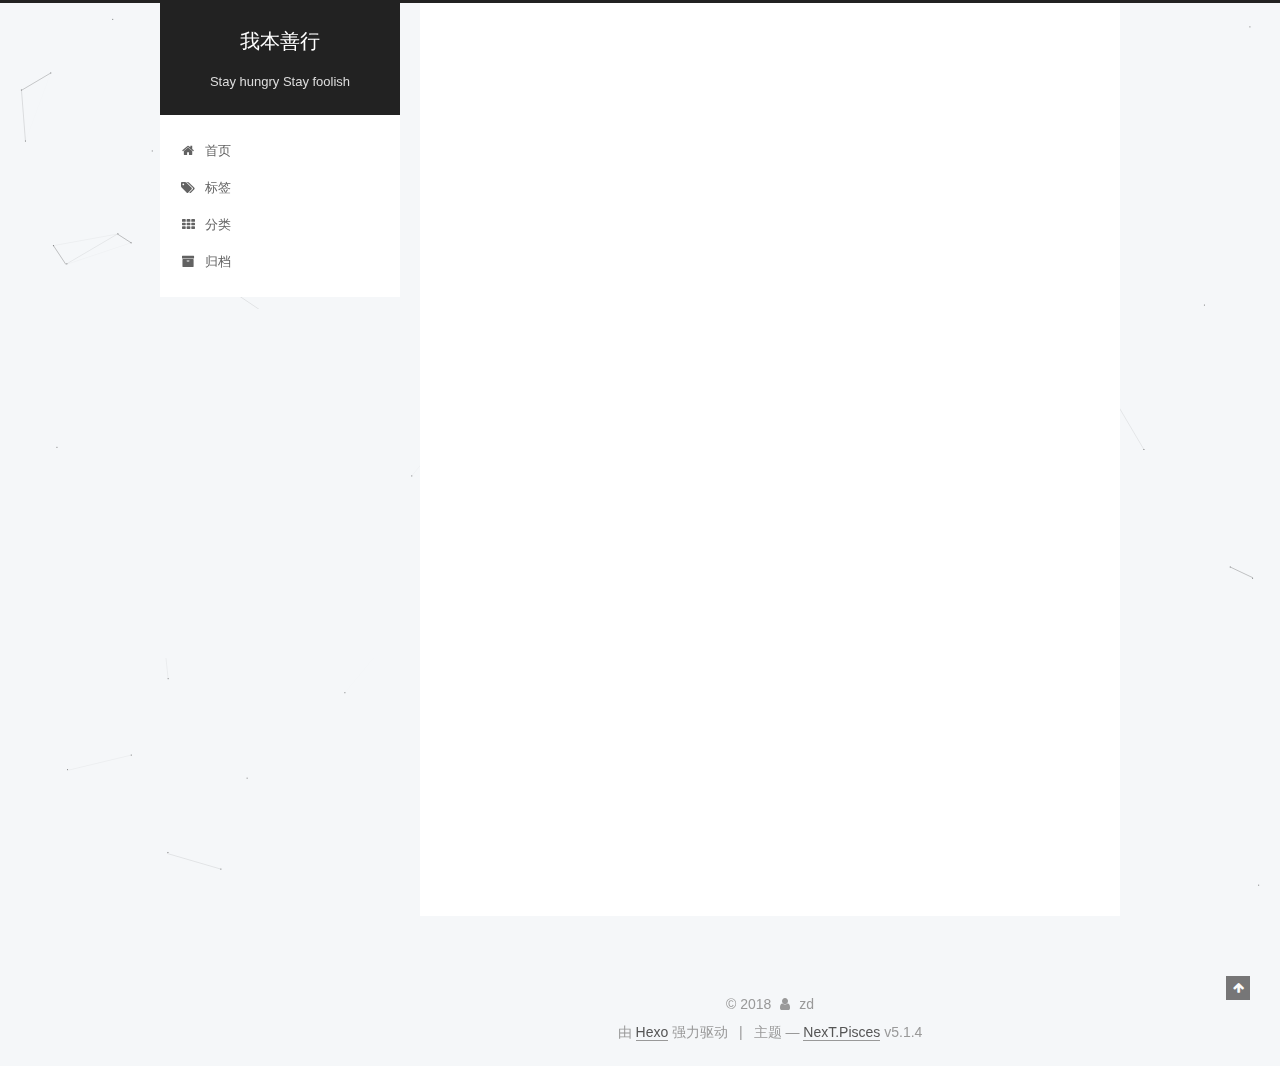
==== index.html @ 64f84609 "Site updated: 2018-04-04 21:39:02" ====
<!DOCTYPE html>



  


<html class="theme-next pisces use-motion" lang="zh-Hans">
<head>
  <meta charset="UTF-8"/>
<meta http-equiv="X-UA-Compatible" content="IE=edge" />
<meta name="viewport" content="width=device-width, initial-scale=1, maximum-scale=1"/>
<meta name="theme-color" content="#222">









<meta http-equiv="Cache-Control" content="no-transform" />
<meta http-equiv="Cache-Control" content="no-siteapp" />
















  
  
  <link href="/lib/fancybox/source/jquery.fancybox.css?v=2.1.5" rel="stylesheet" type="text/css" />







<link href="/lib/font-awesome/css/font-awesome.min.css?v=4.6.2" rel="stylesheet" type="text/css" />

<link href="/css/main.css?v=5.1.4" rel="stylesheet" type="text/css" />


  <link rel="apple-touch-icon" sizes="180x180" href="/images/apple-touch-icon-next.png?v=5.1.4">


  <link rel="icon" type="image/png" sizes="32x32" href="/images/favicon-32x32-next.png?v=5.1.4">


  <link rel="icon" type="image/png" sizes="16x16" href="/images/favicon-16x16-next.png?v=5.1.4">


  <link rel="mask-icon" href="/images/logo.svg?v=5.1.4" color="#222">





  <meta name="keywords" content="Hexo, NexT" />










<meta property="og:type" content="website">
<meta property="og:title" content="我本善行">
<meta property="og:url" content="http://yoursite.com/index.html">
<meta property="og:site_name" content="我本善行">
<meta property="og:locale" content="zh-Hans">
<meta name="twitter:card" content="summary">
<meta name="twitter:title" content="我本善行">



<script type="text/javascript" id="hexo.configurations">
  var NexT = window.NexT || {};
  var CONFIG = {
    root: '/',
    scheme: 'Pisces',
    version: '5.1.4',
    sidebar: {"position":"left","display":"post","offset":12,"b2t":false,"scrollpercent":false,"onmobile":false},
    fancybox: true,
    tabs: true,
    motion: {"enable":true,"async":false,"transition":{"post_block":"fadeIn","post_header":"slideDownIn","post_body":"slideDownIn","coll_header":"slideLeftIn","sidebar":"slideUpIn"}},
    duoshuo: {
      userId: '0',
      author: '博主'
    },
    algolia: {
      applicationID: '',
      apiKey: '',
      indexName: '',
      hits: {"per_page":10},
      labels: {"input_placeholder":"Search for Posts","hits_empty":"We didn't find any results for the search: ${query}","hits_stats":"${hits} results found in ${time} ms"}
    }
  };
</script>



  <link rel="canonical" href="http://yoursite.com/"/>





  <title>我本善行</title>
  








</head>

<body itemscope itemtype="http://schema.org/WebPage" lang="zh-Hans">

  
  
    
  

  <div class="container sidebar-position-left 
  page-home">
    <div class="headband"></div>

    <header id="header" class="header" itemscope itemtype="http://schema.org/WPHeader">
      <div class="header-inner"><div class="site-brand-wrapper">
  <div class="site-meta ">
    

    <div class="custom-logo-site-title">
      <a href="/"  class="brand" rel="start">
        <span class="logo-line-before"><i></i></span>
        <span class="site-title">我本善行</span>
        <span class="logo-line-after"><i></i></span>
      </a>
    </div>
      
        <p class="site-subtitle">Stay hungry Stay foolish</p>
      
  </div>

  <div class="site-nav-toggle">
    <button>
      <span class="btn-bar"></span>
      <span class="btn-bar"></span>
      <span class="btn-bar"></span>
    </button>
  </div>
</div>

<nav class="site-nav">
  

  
    <ul id="menu" class="menu">
      
        
        <li class="menu-item menu-item-home">
          <a href="/" rel="section">
            
              <i class="menu-item-icon fa fa-fw fa-home"></i> <br />
            
            首页
          </a>
        </li>
      
        
        <li class="menu-item menu-item-tags">
          <a href="/tags/" rel="section">
            
              <i class="menu-item-icon fa fa-fw fa-tags"></i> <br />
            
            标签
          </a>
        </li>
      
        
        <li class="menu-item menu-item-categories">
          <a href="/categories/" rel="section">
            
              <i class="menu-item-icon fa fa-fw fa-th"></i> <br />
            
            分类
          </a>
        </li>
      
        
        <li class="menu-item menu-item-archives">
          <a href="/archives/" rel="section">
            
              <i class="menu-item-icon fa fa-fw fa-archive"></i> <br />
            
            归档
          </a>
        </li>
      

      
    </ul>
  

  
</nav>



 </div>
    </header>

    <main id="main" class="main">
      <div class="main-inner">
        <div class="content-wrap">
          <div id="content" class="content">
            
  <section id="posts" class="posts-expand">
    
      

  

  
  
  

  <article class="post post-type-normal" itemscope itemtype="http://schema.org/Article">
  
  
  
  <div class="post-block">
    <link itemprop="mainEntityOfPage" href="http://yoursite.com/2018/04/03/hello-world/">

    <span hidden itemprop="author" itemscope itemtype="http://schema.org/Person">
      <meta itemprop="name" content="zd">
      <meta itemprop="description" content="">
      <meta itemprop="image" content="/images/avatar.png">
    </span>

    <span hidden itemprop="publisher" itemscope itemtype="http://schema.org/Organization">
      <meta itemprop="name" content="我本善行">
    </span>

    
      <header class="post-header">

        
        
          <h1 class="post-title" itemprop="name headline">
                
                <a class="post-title-link" href="/2018/04/03/hello-world/" itemprop="url">Markdown常用语法</a></h1>
        

        <div class="post-meta">
          <span class="post-time">
            
              <span class="post-meta-item-icon">
                <i class="fa fa-calendar-o"></i>
              </span>
              
                <span class="post-meta-item-text">发表于</span>
              
              <time title="创建于" itemprop="dateCreated datePublished" datetime="2018-04-03T11:22:10+08:00">
                2018-04-03
              </time>
            

            

            
          </span>

          

          
            
          

          
          
             <span id="/2018/04/03/hello-world/" class="leancloud_visitors" data-flag-title="Markdown常用语法">
               <span class="post-meta-divider">|</span>
               <span class="post-meta-item-icon">
                 <i class="fa fa-eye"></i>
               </span>
               
                 <span class="post-meta-item-text">阅读次数&#58;</span>
               
                 <span class="leancloud-visitors-count"></span>
             </span>
          

          

          

          

        </div>
      </header>
    

    
    
    
    <div class="post-body" itemprop="articleBody">

      
      

      
        
          
            <blockquote>
<p>Markdown是一种可以使用普通文本编辑器编写的标记语言，通过简单的标记语法，它可以使普通文本内容具有一定的格式。</p>
</blockquote>
<h1 id="标题"><a href="#标题" class="headerlink" title="标题"></a>标题</h1><ul>
<li>标题加1个#号是一级标题，加2个#是二级标题依此类推。</li>
<li>在标题底下加任意个=代表一级标题,-代表二级标题<h1 id="列表"><a href="#列表" class="headerlink" title="列表"></a>列表</h1></li>
</ul>
<ul>
<li>无序列表使用-、+和*作为列表标记：</li>
<li>有序列表用数字加英文点.来表示<h1 id="引用"><a href="#引用" class="headerlink" title="引用"></a>引用</h1>用&gt;来表示引用<figure class="highlight plain"><table><tr><td class="gutter"><pre><span class="line">1</span><br><span class="line">2</span><br><span class="line">3</span><br><span class="line">4</span><br><span class="line">5</span><br><span class="line">6</span><br><span class="line">7</span><br><span class="line">8</span><br><span class="line">9</span><br><span class="line">10</span><br><span class="line">11</span><br><span class="line">12</span><br><span class="line">13</span><br></pre></td><td class="code"><pre><span class="line"> void InsertSort(int array[],int n)</span><br><span class="line">&#123;</span><br><span class="line"> for (int i=1;i&lt;n;++i)</span><br><span class="line">    &#123;</span><br><span class="line">		for (int j=i;j&gt;0;--j)//以0到i为遍历区间</span><br><span class="line">		&#123;</span><br><span class="line">			if (array[j]&lt;array[j-1])</span><br><span class="line">				swap(array,j,j-1);</span><br><span class="line">			else</span><br><span class="line">				break;//为&gt;时即可知是有序数组即break</span><br><span class="line">		&#125;</span><br><span class="line">	&#125;</span><br><span class="line">&#125;</span><br></pre></td></tr></table></figure>
</li>
</ul>

          
        
      
    </div>
    
    
    

    

    

    

    <footer class="post-footer">
      

      

      

      
      
        <div class="post-eof"></div>
      
    </footer>
  </div>
  
  
  
  </article>


    
  </section>

  


          </div>
          


          

        </div>
        
          
  
  <div class="sidebar-toggle">
    <div class="sidebar-toggle-line-wrap">
      <span class="sidebar-toggle-line sidebar-toggle-line-first"></span>
      <span class="sidebar-toggle-line sidebar-toggle-line-middle"></span>
      <span class="sidebar-toggle-line sidebar-toggle-line-last"></span>
    </div>
  </div>

  <aside id="sidebar" class="sidebar">
    
    <div class="sidebar-inner">

      

      

      <section class="site-overview-wrap sidebar-panel sidebar-panel-active">
        <div class="site-overview">
          <div class="site-author motion-element" itemprop="author" itemscope itemtype="http://schema.org/Person">
            
              <img class="site-author-image" itemprop="image"
                src="/images/avatar.png"
                alt="zd" />
            
              <p class="site-author-name" itemprop="name">zd</p>
              <p class="site-description motion-element" itemprop="description"></p>
          </div>

          <nav class="site-state motion-element">

            
              <div class="site-state-item site-state-posts">
              
                <a href="/archives/">
              
                  <span class="site-state-item-count">1</span>
                  <span class="site-state-item-name">日志</span>
                </a>
              </div>
            

            

            

          </nav>

          

          

          
          

          
          
            <div class="links-of-blogroll motion-element links-of-blogroll-inline">
              <div class="links-of-blogroll-title">
                <i class="fa  fa-fw fa-link"></i>
                友情链接
              </div>
              <ul class="links-of-blogroll-list">
                
                  <li class="links-of-blogroll-item">
                    <a href="https://www.cnblogs.com/zhaodun/" title="博客园" target="_blank">博客园</a>
                  </li>
                
                  <li class="links-of-blogroll-item">
                    <a href="https://weibo.com/3233834174/" title="新浪微博" target="_blank">新浪微博</a>
                  </li>
                
              </ul>
            </div>
          

          

        </div>
      </section>

      

      

    </div>
  </aside>


        
      </div>
    </main>

    <footer id="footer" class="footer">
      <div class="footer-inner">
        <div class="copyright">&copy; <span itemprop="copyrightYear">2018</span>
  <span class="with-love">
    <i class="fa fa-user"></i>
  </span>
  <span class="author" itemprop="copyrightHolder">zd</span>

  
</div>


  <div class="powered-by">由 <a class="theme-link" target="_blank" href="https://hexo.io">Hexo</a> 强力驱动</div>



  <span class="post-meta-divider">|</span>



  <div class="theme-info">主题 &mdash; <a class="theme-link" target="_blank" href="https://github.com/iissnan/hexo-theme-next">NexT.Pisces</a> v5.1.4</div>




        







        
      </div>
    </footer>

    
      <div class="back-to-top">
        <i class="fa fa-arrow-up"></i>
        
      </div>
    

    

  </div>

  

<script type="text/javascript">
  if (Object.prototype.toString.call(window.Promise) !== '[object Function]') {
    window.Promise = null;
  }
</script>









  


  











  
  
    <script type="text/javascript" src="/lib/jquery/index.js?v=2.1.3"></script>
  

  
  
    <script type="text/javascript" src="/lib/fastclick/lib/fastclick.min.js?v=1.0.6"></script>
  

  
  
    <script type="text/javascript" src="/lib/jquery_lazyload/jquery.lazyload.js?v=1.9.7"></script>
  

  
  
    <script type="text/javascript" src="/lib/velocity/velocity.min.js?v=1.2.1"></script>
  

  
  
    <script type="text/javascript" src="/lib/velocity/velocity.ui.min.js?v=1.2.1"></script>
  

  
  
    <script type="text/javascript" src="/lib/fancybox/source/jquery.fancybox.pack.js?v=2.1.5"></script>
  

  
  
    <script type="text/javascript" src="/lib/canvas-nest/canvas-nest.min.js"></script>
  


  


  <script type="text/javascript" src="/js/src/utils.js?v=5.1.4"></script>

  <script type="text/javascript" src="/js/src/motion.js?v=5.1.4"></script>



  
  


  <script type="text/javascript" src="/js/src/affix.js?v=5.1.4"></script>

  <script type="text/javascript" src="/js/src/schemes/pisces.js?v=5.1.4"></script>



  

  


  <script type="text/javascript" src="/js/src/bootstrap.js?v=5.1.4"></script>



  


  




	





  





  












  





  

  
  <script src="https://cdn1.lncld.net/static/js/av-core-mini-0.6.4.js"></script>
  <script>AV.initialize("Md7ccayBB2BKgg6Ti5dvrqCc-gzGzoHsz", "SMnUOCGt66ljVuD3Gfo0tR7t");</script>
  <script>
    function showTime(Counter) {
      var query = new AV.Query(Counter);
      var entries = [];
      var $visitors = $(".leancloud_visitors");

      $visitors.each(function () {
        entries.push( $(this).attr("id").trim() );
      });

      query.containedIn('url', entries);
      query.find()
        .done(function (results) {
          var COUNT_CONTAINER_REF = '.leancloud-visitors-count';

          if (results.length === 0) {
            $visitors.find(COUNT_CONTAINER_REF).text(0);
            return;
          }

          for (var i = 0; i < results.length; i++) {
            var item = results[i];
            var url = item.get('url');
            var time = item.get('time');
            var element = document.getElementById(url);

            $(element).find(COUNT_CONTAINER_REF).text(time);
          }
          for(var i = 0; i < entries.length; i++) {
            var url = entries[i];
            var element = document.getElementById(url);
            var countSpan = $(element).find(COUNT_CONTAINER_REF);
            if( countSpan.text() == '') {
              countSpan.text(0);
            }
          }
        })
        .fail(function (object, error) {
          console.log("Error: " + error.code + " " + error.message);
        });
    }

    function addCount(Counter) {
      var $visitors = $(".leancloud_visitors");
      var url = $visitors.attr('id').trim();
      var title = $visitors.attr('data-flag-title').trim();
      var query = new AV.Query(Counter);

      query.equalTo("url", url);
      query.find({
        success: function(results) {
          if (results.length > 0) {
            var counter = results[0];
            counter.fetchWhenSave(true);
            counter.increment("time");
            counter.save(null, {
              success: function(counter) {
                var $element = $(document.getElementById(url));
                $element.find('.leancloud-visitors-count').text(counter.get('time'));
              },
              error: function(counter, error) {
                console.log('Failed to save Visitor num, with error message: ' + error.message);
              }
            });
          } else {
            var newcounter = new Counter();
            /* Set ACL */
            var acl = new AV.ACL();
            acl.setPublicReadAccess(true);
            acl.setPublicWriteAccess(true);
            newcounter.setACL(acl);
            /* End Set ACL */
            newcounter.set("title", title);
            newcounter.set("url", url);
            newcounter.set("time", 1);
            newcounter.save(null, {
              success: function(newcounter) {
                var $element = $(document.getElementById(url));
                $element.find('.leancloud-visitors-count').text(newcounter.get('time'));
              },
              error: function(newcounter, error) {
                console.log('Failed to create');
              }
            });
          }
        },
        error: function(error) {
          console.log('Error:' + error.code + " " + error.message);
        }
      });
    }

    $(function() {
      var Counter = AV.Object.extend("Counter");
      if ($('.leancloud_visitors').length == 1) {
        addCount(Counter);
      } else if ($('.post-title-link').length > 1) {
        showTime(Counter);
      }
    });
  </script>



  

  

  
  

  

  

  

</body>
</html>
---- css/main.css ----
/* normalize.css v3.0.2 | MIT License | git.io/normalize */
html {
  font-family: sans-serif; /* 1 */
  -ms-text-size-adjust: 100%; /* 2 */
  -webkit-text-size-adjust: 100%; /* 2 */
}
body {
  margin: 0;
}
article,
aside,
details,
figcaption,
figure,
footer,
header,
hgroup,
main,
menu,
nav,
section,
summary {
  display: block;
}
audio,
canvas,
progress,
video {
  display: inline-block; /* 1 */
  vertical-align: baseline; /* 2 */
}
audio:not([controls]) {
  display: none;
  height: 0;
}
[hidden],
template {
  display: none;
}
a {
  background-color: transparent;
}
a:active,
a:hover {
  outline: 0;
}
abbr[title] {
  border-bottom: 1px dotted;
}
b,
strong {
  font-weight: bold;
}
dfn {
  font-style: italic;
}
h1 {
  font-size: 2em;
  margin: 0.67em 0;
}
mark {
  background: #ff0;
  color: #000;
}
small {
  font-size: 80%;
}
sub,
sup {
  font-size: 75%;
  line-height: 0;
  position: relative;
  vertical-align: baseline;
}
sup {
  top: -0.5em;
}
sub {
  bottom: -0.25em;
}
img {
  border: 0;
}
svg:not(:root) {
  overflow: hidden;
}
figure {
  margin: 1em 40px;
}
hr {
  -moz-box-sizing: content-box;
  box-sizing: content-box;
  height: 0;
}
pre {
  overflow: auto;
}
code,
kbd,
pre,
samp {
  font-family: monospace, monospace;
  font-size: 1em;
}
button,
input,
optgroup,
select,
textarea {
  color: inherit; /* 1 */
  font: inherit; /* 2 */
  margin: 0; /* 3 */
}
button {
  overflow: visible;
}
button,
select {
  text-transform: none;
}
button,
html input[type="button"],
input[type="reset"],
input[type="submit"] {
  -webkit-appearance: button; /* 2 */
  cursor: pointer; /* 3 */
}
button[disabled],
html input[disabled] {
  cursor: default;
}
button::-moz-focus-inner,
input::-moz-focus-inner {
  border: 0;
  padding: 0;
}
input {
  line-height: normal;
}
input[type="checkbox"],
input[type="radio"] {
  box-sizing: border-box; /* 1 */
  padding: 0; /* 2 */
}
input[type="number"]::-webkit-inner-spin-button,
input[type="number"]::-webkit-outer-spin-button {
  height: auto;
}
input[type="search"] {
  -webkit-appearance: textfield; /* 1 */
  -moz-box-sizing: content-box;
  -webkit-box-sizing: content-box; /* 2 */
  box-sizing: content-box;
}
input[type="search"]::-webkit-search-cancel-button,
input[type="search"]::-webkit-search-decoration {
  -webkit-appearance: none;
}
fieldset {
  border: 1px solid #c0c0c0;
  margin: 0 2px;
  padding: 0.35em 0.625em 0.75em;
}
legend {
  border: 0; /* 1 */
  padding: 0; /* 2 */
}
textarea {
  overflow: auto;
}
optgroup {
  font-weight: bold;
}
table {
  border-collapse: collapse;
  border-spacing: 0;
}
td,
th {
  padding: 0;
}
::selection {
  background: #262a30;
  color: #fff;
}
body {
  position: relative;
  font-family: 'Lato', "PingFang SC", "Microsoft YaHei", sans-serif;
  font-size: 14px;
  line-height: 2;
  color: #555;
  background: #f5f7f9;
}
@media (max-width: 767px) {
  body {
    padding-right: 0 !important;
  }
}
@media (min-width: 768px) and (max-width: 991px) {
  body {
    padding-right: 0 !important;
  }
}
@media (min-width: 1600px) {
  body {
    font-size: 16px;
  }
}
h1,
h2,
h3,
h4,
h5,
h6 {
  margin: 0;
  padding: 0;
  font-weight: bold;
  line-height: 1.5;
  font-family: 'Lato', "PingFang SC", "Microsoft YaHei", sans-serif;
}
h2,
h3,
h4,
h5,
h6 {
  margin: 20px 0 15px;
}
h1 {
  font-size: 22px;
}
@media (max-width: 767px) {
  h1 {
    font-size: 18px;
  }
}
h2 {
  font-size: 20px;
}
@media (max-width: 767px) {
  h2 {
    font-size: 16px;
  }
}
h3 {
  font-size: 18px;
}
@media (max-width: 767px) {
  h3 {
    font-size: 14px;
  }
}
h4 {
  font-size: 16px;
}
@media (max-width: 767px) {
  h4 {
    font-size: 12px;
  }
}
h5 {
  font-size: 14px;
}
@media (max-width: 767px) {
  h5 {
    font-size: 10px;
  }
}
h6 {
  font-size: 12px;
}
@media (max-width: 767px) {
  h6 {
    font-size: 8px;
  }
}
p {
  margin: 0 0 20px 0;
}
a {
  color: #555;
  text-decoration: none;
  outline: none;
  border-bottom: 1px solid #999;
  word-wrap: break-word;
}
a:hover {
  color: #222;
  border-bottom-color: #222;
}
blockquote {
  margin: 0;
  padding: 0;
}
img {
  display: block;
  margin: auto;
  max-width: 100%;
  height: auto;
}
hr {
  margin: 40px 0;
  height: 3px;
  border: none;
  background-color: #ddd;
  background-image: repeating-linear-gradient(-45deg, #fff, #fff 4px, transparent 4px, transparent 8px);
}
blockquote {
  padding: 0 15px;
  color: #666;
  border-left: 4px solid #ddd;
}
blockquote cite::before {
  content: "-";
  padding: 0 5px;
}
dt {
  font-weight: 700;
}
dd {
  margin: 0;
  padding: 0;
}
kbd {
  border: 1px solid #ccc;
  border-radius: 0.2em;
  box-shadow: 0.1em 0.1em 0.2em rgba(0,0,0,0.1);
  background-color: #f9f9f9;
  font-family: inherit;
  background-image: -webkit-linear-gradient(top, #eee, #fff, #eee);
  padding: 0.1em 0.3em;
  white-space: nowrap;
}
.text-left {
  text-align: left;
}
.text-center {
  text-align: center;
}
.text-right {
  text-align: right;
}
.text-justify {
  text-align: justify;
}
.text-nowrap {
  white-space: nowrap;
}
.text-lowercase {
  text-transform: lowercase;
}
.text-uppercase {
  text-transform: uppercase;
}
.text-capitalize {
  text-transform: capitalize;
}
.center-block {
  display: block;
  margin-left: auto;
  margin-right: auto;
}
.clearfix:before,
.clearfix:after {
  content: " ";
  display: table;
}
.clearfix:after {
  clear: both;
}
.pullquote {
  width: 45%;
}
.pullquote.left {
  float: left;
  margin-left: 5px;
  margin-right: 10px;
}
.pullquote.right {
  float: right;
  margin-left: 10px;
  margin-right: 5px;
}
.affix.affix.affix {
  position: fixed;
}
.translation {
  margin-top: -20px;
  font-size: 14px;
  color: #999;
}
.scrollbar-measure {
  width: 100px;
  height: 100px;
  overflow: scroll;
  position: absolute;
  top: -9999px;
}
.use-motion .motion-element {
  opacity: 0;
}
table {
  margin: 20px 0;
  width: 100%;
  border-collapse: collapse;
  border-spacing: 0;
  border: 1px solid #ddd;
  font-size: 14px;
  table-layout: fixed;
  word-wrap: break-all;
}
table>tbody>tr:nth-of-type(odd) {
  background-color: #f9f9f9;
}
table>tbody>tr:hover {
  background-color: #f5f5f5;
}
caption,
th,
td {
  padding: 8px;
  text-align: left;
  vertical-align: middle;
  font-weight: normal;
}
th,
td {
  border-bottom: 3px solid #ddd;
  border-right: 1px solid #eee;
}
th {
  padding-bottom: 10px;
  font-weight: 700;
}
td {
  border-bottom-width: 1px;
}
html,
body {
  height: 100%;
}
.container {
  position: relative;
  min-height: 100%;
}
.header-inner {
  margin: 0 auto;
  padding: 100px 0 70px;
  width: 700px;
}
@media (min-width: 1600px) {
  .container .header-inner {
    width: 900px;
  }
}
.main {
  padding-bottom: 150px;
}
.main-inner {
  margin: 0 auto;
  width: 700px;
}
@media (min-width: 1600px) {
  .container .main-inner {
    width: 900px;
  }
}
.footer {
  position: absolute;
  left: 0;
  bottom: 0;
  width: 100%;
  min-height: 50px;
}
.footer-inner {
  box-sizing: border-box;
  margin: 20px auto;
  width: 700px;
}
@media (min-width: 1600px) {
  .container .footer-inner {
    width: 900px;
  }
}
pre,
.highlight {
  overflow: auto;
  margin: 20px 0;
  padding: 0;
  font-size: 13px;
  color: #4d4d4c;
  background: #f7f7f7;
  line-height: 1.6;
}
pre,
code {
  font-family: consolas, Menlo, "PingFang SC", "Microsoft YaHei", monospace;
}
code {
  padding: 2px 4px;
  word-wrap: break-word;
  color: #555;
  background: #eee;
  border-radius: 3px;
  font-size: 13px;
}
pre {
  padding: 10px;
}
pre code {
  padding: 0;
  color: #4d4d4c;
  background: none;
  text-shadow: none;
}
.highlight {
  border-radius: 1px;
}
.highlight pre {
  border: none;
  margin: 0;
  padding: 10px 0;
}
.highlight table {
  margin: 0;
  width: auto;
  border: none;
}
.highlight td {
  border: none;
  padding: 0;
}
.highlight figcaption {
  font-size: 1em;
  color: #4d4d4c;
  line-height: 1em;
  margin-bottom: 1em;
}
.highlight figcaption:before,
.highlight figcaption:after {
  content: " ";
  display: table;
}
.highlight figcaption:after {
  clear: both;
}
.highlight figcaption a {
  float: right;
  color: #4d4d4c;
}
.highlight figcaption a:hover {
  border-bottom-color: #4d4d4c;
}
.highlight .gutter pre {
  padding-left: 10px;
  padding-right: 10px;
  color: #869194;
  text-align: right;
  background-color: #eff2f3;
}
.highlight .code pre {
  width: 100%;
  padding-left: 10px;
  padding-right: 10px;
  background-color: #f7f7f7;
}
.highlight .line {
  height: 20px;
}
.gutter {
  -webkit-user-select: none;
  -moz-user-select: none;
  -ms-user-select: none;
  user-select: none;
}
.gist table {
  width: auto;
}
.gist table td {
  border: none;
}
pre .deletion {
  background: #fdd;
}
pre .addition {
  background: #dfd;
}
pre .meta {
  color: #8959a8;
}
pre .comment {
  color: #8e908c;
}
pre .variable,
pre .attribute,
pre .tag,
pre .regexp,
pre .ruby .constant,
pre .xml .tag .title,
pre .xml .pi,
pre .xml .doctype,
pre .html .doctype,
pre .css .id,
pre .css .class,
pre .css .pseudo {
  color: #c82829;
}
pre .number,
pre .preprocessor,
pre .built_in,
pre .literal,
pre .params,
pre .constant,
pre .command {
  color: #f5871f;
}
pre .ruby .class .title,
pre .css .rules .attribute,
pre .string,
pre .value,
pre .inheritance,
pre .header,
pre .ruby .symbol,
pre .xml .cdata,
pre .special,
pre .number,
pre .formula {
  color: #718c00;
}
pre .title,
pre .css .hexcolor {
  color: #3e999f;
}
pre .function,
pre .python .decorator,
pre .python .title,
pre .ruby .function .title,
pre .ruby .title .keyword,
pre .perl .sub,
pre .javascript .title,
pre .coffeescript .title {
  color: #4271ae;
}
pre .keyword,
pre .javascript .function {
  color: #8959a8;
}
.full-image.full-image.full-image.full-image {
  border: none;
  max-width: 100%;
  width: auto;
  margin: 20px auto 25px;
}
@media (min-width: 992px) {
  .full-image.full-image.full-image.full-image {
    max-width: none;
    width: 118%;
    margin: 0 -9%;
  }
}
.blockquote-center,
.page-home .post-type-quote blockquote,
.page-post-detail .post-type-quote blockquote {
  position: relative;
  margin: 40px 0;
  padding: 0;
  border-left: none;
  text-align: center;
}
.blockquote-center::before,
.page-home .post-type-quote blockquote::before,
.page-post-detail .post-type-quote blockquote::before,
.blockquote-center::after,
.page-home .post-type-quote blockquote::after,
.page-post-detail .post-type-quote blockquote::after {
  position: absolute;
  content: ' ';
  display: block;
  width: 100%;
  height: 24px;
  opacity: 0.2;
  background-repeat: no-repeat;
  background-position: 0 -6px;
  background-size: 22px 22px;
}
.blockquote-center::before,
.page-home .post-type-quote blockquote::before,
.page-post-detail .post-type-quote blockquote::before {
  top: -20px;
  background-image: url("../images/quote-l.svg");
  border-top: 1px solid #ccc;
}
.blockquote-center::after,
.page-home .post-type-quote blockquote::after,
.page-post-detail .post-type-quote blockquote::after {
  bottom: -20px;
  background-image: url("../images/quote-r.svg");
  border-bottom: 1px solid #ccc;
  background-position: 100% 8px;
}
.blockquote-center p,
.page-home .post-type-quote blockquote p,
.page-post-detail .post-type-quote blockquote p,
.blockquote-center div,
.page-home .post-type-quote blockquote div,
.page-post-detail .post-type-quote blockquote div {
  text-align: center;
}
.post .post-body .group-picture img {
  box-sizing: border-box;
  padding: 0 3px;
  border: none;
}
.post .group-picture-row {
  overflow: hidden;
  margin-top: 6px;
}
.post .group-picture-row:first-child {
  margin-top: 0;
}
.post .group-picture-column {
  float: left;
}
.page-post-detail .post-body .group-picture-column {
  float: none;
  margin-top: 10px;
  width: auto !important;
}
.page-post-detail .post-body .group-picture-column img {
  margin: 0 auto;
}
.page-archive .group-picture-container {
  overflow: hidden;
}
.page-archive .group-picture-row {
  float: left;
}
.page-archive .group-picture-row:first-child {
  margin-top: 6px;
}
.page-archive .group-picture-column {
  max-width: 150px;
  max-height: 150px;
}
.post-body .note {
  position: relative;
  padding: 15px;
  margin-bottom: 20px;
  border: 1px solid #eee;
  border-left-width: 5px;
  border-radius: 3px;
}
.post-body .note h2,
.post-body .note h3,
.post-body .note h4,
.post-body .note h5,
.post-body .note h6 {
  margin-top: 0;
  margin-bottom: 0;
  border-bottom: initial;
  padding-top: 0 !important;
}
.post-body .note p:first-child,
.post-body .note ul:first-child,
.post-body .note ol:first-child,
.post-body .note table:first-child,
.post-body .note pre:first-child,
.post-body .note blockquote:first-child {
  margin-top: 0;
}
.post-body .note p:last-child,
.post-body .note ul:last-child,
.post-body .note ol:last-child,
.post-body .note table:last-child,
.post-body .note pre:last-child,
.post-body .note blockquote:last-child {
  margin-bottom: 0;
}
.post-body .note.default {
  border-left-color: #777;
}
.post-body .note.default h2,
.post-body .note.default h3,
.post-body .note.default h4,
.post-body .note.default h5,
.post-body .note.default h6 {
  color: #777;
}
.post-body .note.primary {
  border-left-color: #6f42c1;
}
.post-body .note.primary h2,
.post-body .note.primary h3,
.post-body .note.primary h4,
.post-body .note.primary h5,
.post-body .note.primary h6 {
  color: #6f42c1;
}
.post-body .note.info {
  border-left-color: #428bca;
}
.post-body .note.info h2,
.post-body .note.info h3,
.post-body .note.info h4,
.post-body .note.info h5,
.post-body .note.info h6 {
  color: #428bca;
}
.post-body .note.success {
  border-left-color: #5cb85c;
}
.post-body .note.success h2,
.post-body .note.success h3,
.post-body .note.success h4,
.post-body .note.success h5,
.post-body .note.success h6 {
  color: #5cb85c;
}
.post-body .note.warning {
  border-left-color: #f0ad4e;
}
.post-body .note.warning h2,
.post-body .note.warning h3,
.post-body .note.warning h4,
.post-body .note.warning h5,
.post-body .note.warning h6 {
  color: #f0ad4e;
}
.post-body .note.danger {
  border-left-color: #d9534f;
}
.post-body .note.danger h2,
.post-body .note.danger h3,
.post-body .note.danger h4,
.post-body .note.danger h5,
.post-body .note.danger h6 {
  color: #d9534f;
}
.post-body .label {
  display: inline;
  padding: 0 2px;
  white-space: nowrap;
}
.post-body .label.default {
  background-color: #f0f0f0;
}
.post-body .label.primary {
  background-color: #efe6f7;
}
.post-body .label.info {
  background-color: #e5f2f8;
}
.post-body .label.success {
  background-color: #e7f4e9;
}
.post-body .label.warning {
  background-color: #fcf6e1;
}
.post-body .label.danger {
  background-color: #fae8eb;
}
.post-body .tabs {
  position: relative;
  display: block;
  margin-bottom: 20px;
  padding-top: 10px;
}
.post-body .tabs ul.nav-tabs {
  margin: 0;
  padding: 0;
  display: flex;
  margin-bottom: -1px;
}
@media (max-width: 413px) {
  .post-body .tabs ul.nav-tabs {
    display: block;
    margin-bottom: 5px;
  }
}
.post-body .tabs ul.nav-tabs li.tab {
  list-style-type: none !important;
  margin: 0 0.25em 0 0;
  border-top: 3px solid transparent;
  border-left: 1px solid transparent;
  border-right: 1px solid transparent;
}
@media (max-width: 413px) {
  .post-body .tabs ul.nav-tabs li.tab {
    margin: initial;
    border-top: 1px solid transparent;
    border-left: 3px solid transparent;
    border-right: 1px solid transparent;
    border-bottom: 1px solid transparent;
  }
}
.post-body .tabs ul.nav-tabs li.tab a {
  outline: 0;
  border-bottom: initial;
  display: block;
  line-height: 1.8em;
  padding: 0.25em 0.75em;
  transition-duration: 0.2s;
  transition-timing-function: ease-out;
  transition-delay: 0s;
}
.post-body .tabs ul.nav-tabs li.tab a i {
  width: 1.285714285714286em;
}
.post-body .tabs ul.nav-tabs li.tab.active {
  border-top: 3px solid #fc6423;
  border-left: 1px solid #ddd;
  border-right: 1px solid #ddd;
  background-color: #fff;
}
@media (max-width: 413px) {
  .post-body .tabs ul.nav-tabs li.tab.active {
    border-top: 1px solid #ddd;
    border-left: 3px solid #fc6423;
    border-right: 1px solid #ddd;
    border-bottom: 1px solid #ddd;
  }
}
.post-body .tabs ul.nav-tabs li.tab.active a {
  cursor: default;
  color: #555;
}
.post-body .tabs .tab-content {
  background-color: #fff;
}
.post-body .tabs .tab-content .tab-pane {
  border: 1px solid #ddd;
  padding: 20px 20px 0 20px;
}
.post-body .tabs .tab-content .tab-pane:not(.active) {
  display: none !important;
}
.post-body .tabs .tab-content .tab-pane.active {
  display: block !important;
}
.btn {
  display: inline-block;
  padding: 0 20px;
  font-size: 14px;
  color: #555;
  background: #fff;
  border: 2px solid #555;
  text-decoration: none;
  border-radius: 2px;
  transition-property: background-color;
  transition-duration: 0.2s;
  transition-timing-function: ease-in-out;
  transition-delay: 0s;
  line-height: 2;
}
.btn:hover {
  border-color: #222;
  color: #fff;
  background: #222;
}
.btn +.btn {
  margin: 0 0 8px 8px;
}
.btn .fa-fw {
  width: 1.285714285714286em;
  text-align: left;
}
.btn-bar {
  display: block;
  width: 22px;
  height: 2px;
  background: #555;
  border-radius: 1px;
}
.btn-bar+.btn-bar {
  margin-top: 4px;
}
.pagination {
  margin: 120px 0 40px;
  text-align: center;
  border-top: 1px solid #eee;
}
.page-number-basic,
.pagination .prev,
.pagination .next,
.pagination .page-number,
.pagination .space {
  display: inline-block;
  position: relative;
  top: -1px;
  margin: 0 10px;
  padding: 0 11px;
}
@media (max-width: 767px) {
  .page-number-basic,
  .pagination .prev,
  .pagination .next,
  .pagination .page-number,
  .pagination .space {
    margin: 0 5px;
  }
}
.pagination .prev,
.pagination .next,
.pagination .page-number {
  border-bottom: 0;
  border-top: 1px solid #eee;
  transition-property: border-color;
  transition-duration: 0.2s;
  transition-timing-function: ease-in-out;
  transition-delay: 0s;
}
.pagination .prev:hover,
.pagination .next:hover,
.pagination .page-number:hover {
  border-top-color: #222;
}
.pagination .space {
  padding: 0;
  margin: 0;
}
.pagination .prev {
  margin-left: 0;
}
.pagination .next {
  margin-right: 0;
}
.pagination .page-number.current {
  color: #fff;
  background: #ccc;
  border-top-color: #ccc;
}
@media (max-width: 767px) {
  .pagination {
    border-top: none;
  }
  .pagination .prev,
  .pagination .next,
  .pagination .page-number {
    margin-bottom: 10px;
    border-top: 0;
    border-bottom: 1px solid #eee;
    padding: 0 10px;
  }
  .pagination .prev:hover,
  .pagination .next:hover,
  .pagination .page-number:hover {
    border-bottom-color: #222;
  }
}
.comments {
  margin: 60px 20px 0;
}
.tag-cloud {
  text-align: center;
}
.tag-cloud a {
  display: inline-block;
  margin: 10px;
}
.back-to-top {
  box-sizing: border-box;
  position: fixed;
  bottom: -100px;
  right: 30px;
  z-index: 1050;
  padding: 0 6px;
  width: 24px;
  background: #222;
  font-size: 12px;
  opacity: 0.6;
  color: #fff;
  cursor: pointer;
  text-align: center;
  -webkit-transform: translateZ(0);
  transition-property: bottom;
  transition-duration: 0.2s;
  transition-timing-function: ease-in-out;
  transition-delay: 0s;
}
@media (min-width: 768px) and (max-width: 991px) {
  .back-to-top {
    display: none !important;
  }
}
@media (max-width: 767px) {
  .back-to-top {
    display: none !important;
  }
}
.back-to-top.back-to-top-on {
  bottom: 30px;
}
.header {
  background: transparent;
}
.header-inner {
  position: relative;
}
.headband {
  height: 3px;
  background: #222;
}
.site-meta {
  margin: 0;
  text-align: center;
}
@media (max-width: 767px) {
  .site-meta {
    text-align: center;
  }
}
.brand {
  position: relative;
  display: inline-block;
  padding: 0 40px;
  color: #fff;
  background: #222;
  border-bottom: none;
}
.brand:hover {
  color: #fff;
}
.logo {
  display: inline-block;
  margin-right: 5px;
  line-height: 36px;
  vertical-align: top;
}
.site-title {
  display: inline-block;
  vertical-align: top;
  line-height: 36px;
  font-size: 20px;
  font-weight: normal;
  font-family: 'Lato', "PingFang SC", "Microsoft YaHei", sans-serif;
}
.site-subtitle {
  margin-top: 10px;
  font-size: 13px;
  color: #ddd;
}
.use-motion .brand {
  opacity: 0;
}
.use-motion .logo,
.use-motion .site-title,
.use-motion .site-subtitle {
  opacity: 0;
  position: relative;
  top: -10px;
}
.site-nav-toggle {
  display: none;
  position: absolute;
  top: 10px;
  left: 10px;
}
@media (max-width: 767px) {
  .site-nav-toggle {
    display: block;
  }
}
.site-nav-toggle button {
  margin-top: 2px;
  padding: 9px 10px;
  background: transparent;
  border: none;
}
@media (max-width: 767px) {
  .site-nav {
    display: none;
    margin: 0 -10px;
    padding: 0 10px;
    clear: both;
    border-top: 1px solid #ddd;
  }
}
@media (min-width: 768px) and (max-width: 991px) {
  .site-nav {
    display: block !important;
  }
}
@media (min-width: 992px) {
  .site-nav {
    display: block !important;
  }
}
.menu {
  margin-top: 20px;
  padding-left: 0;
  text-align: center;
}
.menu .menu-item {
  display: inline-block;
  margin: 0 10px;
  list-style: none;
}
@media screen and (max-width: 767px) {
  .menu .menu-item {
    margin-top: 10px;
  }
}
.menu .menu-item a {
  display: block;
  font-size: 13px;
  line-height: inherit;
  border-bottom: 1px solid transparent;
  transition-property: border-color;
  transition-duration: 0.2s;
  transition-timing-function: ease-in-out;
  transition-delay: 0s;
}
.menu .menu-item a:hover,
.menu-item-active a {
  border-bottom-color: #222;
}
.menu .menu-item .fa {
  margin-right: 5px;
}
.use-motion .menu-item {
  opacity: 0;
}
.post-body {
  font-family: 'Lato', "PingFang SC", "Microsoft YaHei", sans-serif;
}
@media (max-width: 767px) {
  .post-body {
    word-break: break-word;
  }
}
.post-body .fancybox img {
  display: block !important;
  margin: 0 auto;
  cursor: pointer;
  cursor: zoom-in;
  cursor: -webkit-zoom-in;
}
.post-body .image-caption,
.post-body .figure .caption {
  margin: -20px auto 15px;
  text-align: center;
  font-size: 14px;
  color: #999;
  font-weight: bold;
  line-height: 1;
}
.post-sticky-flag {
  display: inline-block;
  font-size: 16px;
  -ms-transform: rotate(30deg);
  -webkit-transform: rotate(30deg);
  -moz-transform: rotate(30deg);
  -ms-transform: rotate(30deg);
  -o-transform: rotate(30deg);
  transform: rotate(30deg);
}
.use-motion .post-block,
.use-motion .pagination,
.use-motion .comments {
  opacity: 0;
}
.use-motion .post-header {
  opacity: 0;
}
.use-motion .post-body {
  opacity: 0;
}
.use-motion .collection-title {
  opacity: 0;
}
.posts-expand {
  padding-top: 40px;
}
@media (max-width: 767px) {
  .posts-expand {
    margin: 0 20px;
  }
  .post-body pre .gutter pre {
    padding-right: 10px;
  }
  .post-body .highlight {
    margin-left: 0px;
    margin-right: 0px;
    padding: 0;
  }
  .post-body .highlight .gutter pre {
    padding-right: 10px;
  }
}
@media (min-width: 992px) {
  .posts-expand .post-body {
    text-align: justify;
  }
}
.posts-expand .post-body h2,
.posts-expand .post-body h3,
.posts-expand .post-body h4,
.posts-expand .post-body h5,
.posts-expand .post-body h6 {
  padding-top: 10px;
}
.posts-expand .post-body h2 .header-anchor,
.posts-expand .post-body h3 .header-anchor,
.posts-expand .post-body h4 .header-anchor,
.posts-expand .post-body h5 .header-anchor,
.posts-expand .post-body h6 .header-anchor {
  float: right;
  margin-left: 10px;
  color: #ccc;
  border-bottom-style: none;
  visibility: hidden;
}
.posts-expand .post-body h2 .header-anchor:hover,
.posts-expand .post-body h3 .header-anchor:hover,
.posts-expand .post-body h4 .header-anchor:hover,
.posts-expand .post-body h5 .header-anchor:hover,
.posts-expand .post-body h6 .header-anchor:hover {
  color: inherit;
}
.posts-expand .post-body h2:hover .header-anchor,
.posts-expand .post-body h3:hover .header-anchor,
.posts-expand .post-body h4:hover .header-anchor,
.posts-expand .post-body h5:hover .header-anchor,
.posts-expand .post-body h6:hover .header-anchor {
  visibility: visible;
}
.posts-expand .post-body ul li {
  list-style: circle;
}
.posts-expand .post-body img {
  box-sizing: border-box;
  margin: auto;
  padding: 3px;
  border: 1px solid #ddd;
}
.posts-expand .post-body .fancybox img {
  margin: 0 auto 25px;
}
@media (max-width: 767px) {
  .posts-collapse {
    margin: 0 20px;
  }
  .posts-collapse .post-title,
  .posts-collapse .post-meta {
    display: block;
    width: auto;
    text-align: left;
  }
}
.posts-collapse {
  position: relative;
  z-index: 1010;
  margin-left: 55px;
}
.posts-collapse::after {
  content: " ";
  position: absolute;
  top: 20px;
  left: 0;
  margin-left: -2px;
  width: 4px;
  height: 100%;
  background: #f5f5f5;
  z-index: -1;
}
@media (max-width: 767px) {
  .posts-collapse {
    margin: 0 20px;
  }
}
.posts-collapse .collection-title {
  position: relative;
  margin: 60px 0;
}
.posts-collapse .collection-title h1,
.posts-collapse .collection-title h2 {
  margin-left: 20px;
}
.posts-collapse .collection-title small {
  color: #bbb;
  margin-left: 5px;
}
.posts-collapse .collection-title::before {
  content: " ";
  position: absolute;
  left: 0;
  top: 50%;
  margin-left: -4px;
  margin-top: -4px;
  width: 8px;
  height: 8px;
  background: #bbb;
  border-radius: 50%;
}
.posts-collapse .post {
  margin: 30px 0;
}
.posts-collapse .post-header {
  position: relative;
  transition-duration: 0.2s;
  transition-timing-function: ease-in-out;
  transition-delay: 0s;
  transition-property: border;
  border-bottom: 1px dashed #ccc;
}
.posts-collapse .post-header::before {
  content: " ";
  position: absolute;
  left: 0;
  top: 12px;
  width: 6px;
  height: 6px;
  margin-left: -4px;
  background: #bbb;
  border-radius: 50%;
  border: 1px solid #fff;
  transition-duration: 0.2s;
  transition-timing-function: ease-in-out;
  transition-delay: 0s;
  transition-property: background;
}
.posts-collapse .post-header:hover {
  border-bottom-color: #666;
}
.posts-collapse .post-header:hover::before {
  background: #222;
}
.posts-collapse .post-meta {
  position: absolute;
  font-size: 12px;
  left: 20px;
  top: 5px;
}
.posts-collapse .post-comments-count {
  display: none;
}
.posts-collapse .post-title {
  margin-left: 60px;
  font-size: 16px;
  font-weight: normal;
  line-height: inherit;
}
.posts-collapse .post-title::after {
  margin-left: 3px;
  opacity: 0.6;
}
.posts-collapse .post-title a {
  color: #666;
  border-bottom: none;
}
.page-home .post-type-quote .post-header,
.page-post-detail .post-type-quote .post-header,
.page-home .post-type-quote .post-tags,
.page-post-detail .post-type-quote .post-tags {
  display: none;
}
.posts-expand .post-title {
  text-align: center;
  word-break: break-word;
  font-weight: 400;
}
.posts-expand .post-title-link {
  display: inline-block;
  position: relative;
  color: #555;
  border-bottom: none;
  line-height: 1.2;
  vertical-align: top;
}
.posts-expand .post-title-link::before {
  content: "";
  position: absolute;
  width: 100%;
  height: 2px;
  bottom: 0;
  left: 0;
  background-color: #000;
  visibility: hidden;
  -webkit-transform: scaleX(0);
  -moz-transform: scaleX(0);
  -ms-transform: scaleX(0);
  -o-transform: scaleX(0);
  transform: scaleX(0);
  transition-duration: 0.2s;
  transition-timing-function: ease-in-out;
  transition-delay: 0s;
}
.posts-expand .post-title-link:hover::before {
  visibility: visible;
  -webkit-transform: scaleX(1);
  -moz-transform: scaleX(1);
  -ms-transform: scaleX(1);
  -o-transform: scaleX(1);
  transform: scaleX(1);
}
.posts-expand .post-title-link .fa {
  font-size: 16px;
}
.posts-expand .post-meta {
  margin: 3px 0 60px 0;
  color: #999;
  font-family: 'Lato', "PingFang SC", "Microsoft YaHei", sans-serif;
  font-size: 12px;
  text-align: center;
}
.posts-expand .post-meta .post-category-list {
  display: inline-block;
  margin: 0;
  padding: 3px;
}
.posts-expand .post-meta .post-category-list-link {
  color: #999;
}
.posts-expand .post-meta .post-description {
  font-size: 14px;
  margin-top: 2px;
}
.post-meta-divider {
  margin: 0 0.5em;
}
.post-meta-item-icon {
  margin-right: 3px;
}
@media (min-width: 768px) and (max-width: 991px) {
  .post-meta-item-icon {
    display: inline-block;
  }
}
@media (max-width: 767px) {
  .post-meta-item-icon {
    display: inline-block;
  }
}
@media (min-width: 768px) and (max-width: 991px) {
  .post-meta-item-text {
    display: none;
  }
}
@media (max-width: 767px) {
  .post-meta-item-text {
    display: none;
  }
}
@media (max-width: 767px) {
  .posts-expand .post-comments-count {
    display: none;
  }
}
.post-button {
  margin-top: 40px;
}
.posts-expand .post-tags {
  margin-top: 40px;
  text-align: center;
}
.posts-expand .post-tags a {
  display: inline-block;
  margin-right: 10px;
  font-size: 13px;
}
.post-nav {
  display: table;
  margin-top: 15px;
  width: 100%;
  border-top: 1px solid #eee;
}
.post-nav-divider {
  display: table-cell;
  width: 10%;
}
.post-nav-item {
  display: table-cell;
  padding: 10px 0 0 0;
  width: 45%;
  vertical-align: top;
}
.post-nav-item a {
  position: relative;
  display: block;
  line-height: 25px;
  font-size: 14px;
  color: #555;
  border-bottom: none;
}
.post-nav-item a:hover {
  color: #222;
  border-bottom: none;
}
.post-nav-item a:active {
  top: 2px;
}
.post-nav-item .fa {
  position: absolute;
  top: 8px;
  left: 0;
  font-size: 12px;
}
.post-nav-next a {
  padding-left: 15px;
}
.post-nav-prev {
  text-align: right;
}
.post-nav-prev a {
  padding-right: 15px;
}
.post-nav-prev .fa {
  right: 0;
  left: auto;
}
.posts-expand .post-eof {
  display: block;
  margin: 80px auto 60px;
  width: 8%;
  height: 1px;
  background: #ccc;
  text-align: center;
}
.post:last-child .post-eof.post-eof.post-eof {
  display: none;
}
.post-gallery {
  display: table;
  table-layout: fixed;
  width: 100%;
  border-collapse: separate;
}
.post-gallery-row {
  display: table-row;
}
.post-gallery .post-gallery-img {
  display: table-cell;
  text-align: center;
  vertical-align: middle;
  border: none;
}
.post-gallery .post-gallery-img img {
  max-width: 100%;
  max-height: 100%;
  border: none;
}
.fancybox-close,
.fancybox-close:hover {
  border: none;
}
.rtl.post-body p,
.rtl.post-body a,
.rtl.post-body h1,
.rtl.post-body h2,
.rtl.post-body h3,
.rtl.post-body h4,
.rtl.post-body h5,
.rtl.post-body h6,
.rtl.post-body li,
.rtl.post-body ul,
.rtl.post-body ol {
  direction: rtl;
  font-family: UKIJ Ekran;
}
.rtl.post-title {
  font-family: UKIJ Ekran;
}
.sidebar {
  position: fixed;
  right: 0;
  top: 0;
  bottom: 0;
  width: 0;
  z-index: 1040;
  box-shadow: inset 0 2px 6px #000;
  background: #222;
  -webkit-transform: translateZ(0);
}
.sidebar a {
  color: #999;
  border-bottom-color: #555;
}
.sidebar a:hover {
  color: #eee;
}
@media (min-width: 768px) and (max-width: 991px) {
  .sidebar {
    display: none !important;
  }
}
@media (max-width: 767px) {
  .sidebar {
    display: none !important;
  }
}
.sidebar-inner {
  position: relative;
  padding: 20px 10px;
  color: #999;
  text-align: center;
}
.site-overview-wrap {
  overflow: hidden;
}
.site-overview {
  overflow-y: auto;
  overflow-x: hidden;
}
.sidebar-toggle {
  position: fixed;
  right: 30px;
  bottom: 45px;
  width: 14px;
  height: 14px;
  padding: 5px;
  background: #222;
  line-height: 0;
  z-index: 1050;
  cursor: pointer;
  -webkit-transform: translateZ(0);
}
@media (min-width: 768px) and (max-width: 991px) {
  .sidebar-toggle {
    display: none !important;
  }
}
@media (max-width: 767px) {
  .sidebar-toggle {
    display: none !important;
  }
}
.sidebar-toggle-line {
  position: relative;
  display: inline-block;
  vertical-align: top;
  height: 2px;
  width: 100%;
  background: #fff;
  margin-top: 3px;
}
.sidebar-toggle-line:first-child {
  margin-top: 0;
}
.site-author-image {
  display: block;
  margin: 0 auto;
  padding: 2px;
  max-width: 120px;
  height: auto;
  border: 1px solid #eee;
}
.site-author-name {
  margin: 0;
  text-align: center;
  color: #222;
  font-weight: 600;
}
.site-description {
  margin-top: 0;
  text-align: center;
  font-size: 13px;
  color: #999;
}
.site-state {
  overflow: hidden;
  line-height: 1.4;
  white-space: nowrap;
  text-align: center;
}
.site-state-item {
  display: inline-block;
  padding: 0 15px;
  border-left: 1px solid #eee;
}
.site-state-item:first-child {
  border-left: none;
}
.site-state-item a {
  border-bottom: none;
}
.site-state-item-count {
  display: block;
  text-align: center;
  color: inherit;
  font-weight: 600;
  font-size: 16px;
}
.site-state-item-name {
  font-size: 13px;
  color: #999;
}
.feed-link {
  margin-top: 20px;
}
.feed-link a {
  display: inline-block;
  padding: 0 15px;
  color: #fc6423;
  border: 1px solid #fc6423;
  border-radius: 4px;
}
.feed-link a i {
  color: #fc6423;
  font-size: 14px;
}
.feed-link a:hover {
  color: #fff;
  background: #fc6423;
}
.feed-link a:hover i {
  color: #fff;
}
.links-of-author {
  margin-top: 20px;
}
.links-of-author a {
  display: inline-block;
  vertical-align: middle;
  margin-right: 10px;
  margin-bottom: 10px;
  border-bottom-color: #555;
  font-size: 13px;
}
.links-of-author a:before {
  display: inline-block;
  vertical-align: middle;
  margin-right: 3px;
  content: " ";
  width: 4px;
  height: 4px;
  border-radius: 50%;
  background: #8eff1d;
}
.links-of-blogroll {
  font-size: 13px;
}
.links-of-blogroll-title {
  margin-top: 20px;
  font-size: 14px;
  font-weight: 600;
}
.links-of-blogroll-list {
  margin: 0;
  padding: 0;
  list-style: none;
}
.links-of-blogroll-item {
  padding: 2px 10px;
}
.links-of-blogroll-item a {
  max-width: 280px;
  box-sizing: border-box;
  display: inline-block;
  overflow: hidden;
  white-space: nowrap;
  text-overflow: ellipsis;
}
.sidebar-nav {
  margin: 0 0 20px;
  padding-left: 0;
}
.sidebar-nav li {
  display: inline-block;
  cursor: pointer;
  border-bottom: 1px solid transparent;
  font-size: 14px;
  color: #555;
}
.sidebar-nav li:hover {
  color: #fc6423;
}
.page-post-detail .sidebar-nav-toc {
  padding: 0 5px;
}
.page-post-detail .sidebar-nav-overview {
  margin-left: 10px;
}
.sidebar-nav .sidebar-nav-active {
  color: #fc6423;
  border-bottom-color: #fc6423;
}
.sidebar-nav .sidebar-nav-active:hover {
  color: #fc6423;
}
.sidebar-panel {
  display: none;
}
.sidebar-panel-active {
  display: block;
}
.post-toc-empty {
  font-size: 14px;
  color: #666;
}
.post-toc-wrap {
  overflow: hidden;
}
.post-toc {
  overflow: auto;
}
.post-toc ol {
  margin: 0;
  padding: 0 2px 5px 10px;
  text-align: left;
  list-style: none;
  font-size: 14px;
}
.post-toc ol > ol {
  padding-left: 0;
}
.post-toc ol a {
  transition-duration: 0.2s;
  transition-timing-function: ease-in-out;
  transition-delay: 0s;
  transition-property: all;
  color: #666;
  border-bottom-color: #ccc;
}
.post-toc ol a:hover {
  color: #000;
  border-bottom-color: #000;
}
.post-toc .nav-item {
  overflow: hidden;
  text-overflow: ellipsis;
  text-align: justify;
  white-space: nowrap;
  line-height: 1.8;
}
.post-toc .nav .nav-child {
  display: none;
}
.post-toc .nav .active > .nav-child {
  display: block;
}
.post-toc .nav .active-current > .nav-child {
  display: block;
}
.post-toc .nav .active-current > .nav-child > .nav-item {
  display: block;
}
.post-toc .nav .active > a {
  color: #fc6423;
  border-bottom-color: #fc6423;
}
.post-toc .nav .active-current > a {
  color: #fc6423;
}
.post-toc .nav .active-current > a:hover {
  color: #fc6423;
}
.footer {
  font-size: 14px;
  color: #999;
}
.footer img {
  border: none;
}
.footer-inner {
  text-align: center;
}
.with-love {
  display: inline-block;
  margin: 0 5px;
}
.powered-by,
.theme-info {
  display: inline-block;
}
.cc-license {
  margin-top: 10px;
  text-align: center;
}
.cc-license .cc-opacity {
  opacity: 0.7;
  border-bottom: none;
}
.cc-license .cc-opacity:hover {
  opacity: 0.9;
}
.cc-license img {
  display: inline-block;
}
.theme-next #ds-thread #ds-reset {
  color: #555;
}
.theme-next #ds-thread #ds-reset .ds-replybox {
  margin-bottom: 30px;
}
.theme-next #ds-thread #ds-reset .ds-replybox .ds-avatar,
.theme-next #ds-reset .ds-avatar img {
  box-shadow: none;
}
.theme-next #ds-thread #ds-reset .ds-textarea-wrapper {
  border-color: #c7d4e1;
  background: none;
  border-top-right-radius: 3px;
  border-top-left-radius: 3px;
}
.theme-next #ds-thread #ds-reset .ds-textarea-wrapper textarea {
  height: 60px;
}
.theme-next #ds-reset .ds-rounded-top {
  border-radius: 0;
}
.theme-next #ds-thread #ds-reset .ds-post-toolbar {
  box-sizing: border-box;
  border: 1px solid #c7d4e1;
  background: #f6f8fa;
}
.theme-next #ds-thread #ds-reset .ds-post-options {
  height: 40px;
  border: none;
  background: none;
}
.theme-next #ds-thread #ds-reset .ds-toolbar-buttons {
  top: 11px;
}
.theme-next #ds-thread #ds-reset .ds-sync {
  top: 5px;
}
.theme-next #ds-thread #ds-reset .ds-post-button {
  top: 4px;
  right: 5px;
  width: 90px;
  height: 30px;
  border: 1px solid #c5ced7;
  border-radius: 3px;
  background-image: linear-gradient(#fbfbfc, #f5f7f9);
  color: #60676d;
}
.theme-next #ds-thread #ds-reset .ds-post-button:hover {
  background-position: 0 -30px;
  color: #60676d;
}
.theme-next #ds-thread #ds-reset .ds-comments-info {
  padding: 10px 0;
}
.theme-next #ds-thread #ds-reset .ds-sort {
  display: none;
}
.theme-next #ds-thread #ds-reset li.ds-tab a.ds-current {
  border: none;
  background: #f6f8fa;
  color: #60676d;
}
.theme-next #ds-thread #ds-reset li.ds-tab a.ds-current:hover {
  background-color: #e9f0f7;
  color: #60676d;
}
.theme-next #ds-thread #ds-reset li.ds-tab a {
  border-radius: 2px;
  padding: 5px;
}
.theme-next #ds-thread #ds-reset .ds-login-buttons p {
  color: #999;
  line-height: 36px;
}
.theme-next #ds-thread #ds-reset .ds-login-buttons .ds-service-list li {
  height: 28px;
}
.theme-next #ds-thread #ds-reset .ds-service-list a {
  background: none;
  padding: 5px;
  border: 1px solid;
  border-radius: 3px;
  text-align: center;
}
.theme-next #ds-thread #ds-reset .ds-service-list a:hover {
  color: #fff;
  background: #666;
}
.theme-next #ds-thread #ds-reset .ds-service-list .ds-weibo {
  color: #fc9b00;
  border-color: #fc9b00;
}
.theme-next #ds-thread #ds-reset .ds-service-list .ds-weibo:hover {
  background: #fc9b00;
}
.theme-next #ds-thread #ds-reset .ds-service-list .ds-qq {
  color: #60a3ec;
  border-color: #60a3ec;
}
.theme-next #ds-thread #ds-reset .ds-service-list .ds-qq:hover {
  background: #60a3ec;
}
.theme-next #ds-thread #ds-reset .ds-service-list .ds-renren {
  color: #2e7ac4;
  border-color: #2e7ac4;
}
.theme-next #ds-thread #ds-reset .ds-service-list .ds-renren:hover {
  background: #2e7ac4;
}
.theme-next #ds-thread #ds-reset .ds-service-list .ds-douban {
  color: #37994c;
  border-color: #37994c;
}
.theme-next #ds-thread #ds-reset .ds-service-list .ds-douban:hover {
  background: #37994c;
}
.theme-next #ds-thread #ds-reset .ds-service-list .ds-kaixin {
  color: #fef20d;
  border-color: #fef20d;
}
.theme-next #ds-thread #ds-reset .ds-service-list .ds-kaixin:hover {
  background: #fef20d;
}
.theme-next #ds-thread #ds-reset .ds-service-list .ds-netease {
  color: #f00;
  border-color: #f00;
}
.theme-next #ds-thread #ds-reset .ds-service-list .ds-netease:hover {
  background: #f00;
}
.theme-next #ds-thread #ds-reset .ds-service-list .ds-sohu {
  color: #ffcb05;
  border-color: #ffcb05;
}
.theme-next #ds-thread #ds-reset .ds-service-list .ds-sohu:hover {
  background: #ffcb05;
}
.theme-next #ds-thread #ds-reset .ds-service-list .ds-baidu {
  color: #2831e0;
  border-color: #2831e0;
}
.theme-next #ds-thread #ds-reset .ds-service-list .ds-baidu:hover {
  background: #2831e0;
}
.theme-next #ds-thread #ds-reset .ds-service-list .ds-google {
  color: #166bec;
  border-color: #166bec;
}
.theme-next #ds-thread #ds-reset .ds-service-list .ds-google:hover {
  background: #166bec;
}
.theme-next #ds-thread #ds-reset .ds-service-list .ds-weixin {
  color: #00ce0d;
  border-color: #00ce0d;
}
.theme-next #ds-thread #ds-reset .ds-service-list .ds-weixin:hover {
  background: #00ce0d;
}
.theme-next #ds-thread #ds-reset .ds-service-list .ds-more-services {
  border: none;
}
.theme-next #ds-thread #ds-reset .ds-service-list .ds-more-services:hover {
  background: none;
}
.theme-next #ds-reset .duoshuo-ua-admin {
  display: inline-block;
  color: #f00;
}
.theme-next #ds-reset .duoshuo-ua-platform,
.theme-next #ds-reset .duoshuo-ua-browser {
  color: #ccc;
}
.theme-next #ds-reset .duoshuo-ua-platform .fa,
.theme-next #ds-reset .duoshuo-ua-browser .fa {
  display: inline-block;
  margin-right: 3px;
}
.theme-next #ds-reset .duoshuo-ua-separator {
  display: inline-block;
  margin-left: 5px;
}
.theme-next .this_ua {
  background-color: #ccc !important;
  border-radius: 4px;
  padding: 0 5px !important;
  margin: 1px 1px !important;
  border: 1px solid #bbb !important;
  color: #fff;
  display: inline-block !important;
}
.theme-next .this_ua.admin {
  background-color: #d9534f !important;
  border-color: #d9534f !important;
}
.theme-next .this_ua.platform.iOS,
.theme-next .this_ua.platform.Mac,
.theme-next .this_ua.platform.Windows {
  background-color: #39b3d7 !important;
  border-color: #46b8da !important;
}
.theme-next .this_ua.platform.Linux {
  background-color: #3a3a3a !important;
  border-color: #1f1f1f !important;
}
.theme-next .this_ua.platform.Android {
  background-color: #00c47d !important;
  border-color: #01b171 !important;
}
.theme-next .this_ua.browser.Mobile,
.theme-next .this_ua.browser.Chrome {
  background-color: #5cb85c !important;
  border-color: #4cae4c !important;
}
.theme-next .this_ua.browser.Firefox {
  background-color: #f0ad4e !important;
  border-color: #eea236 !important;
}
.theme-next .this_ua.browser.Maxthon,
.theme-next .this_ua.browser.IE {
  background-color: #428bca !important;
  border-color: #357ebd !important;
}
.theme-next .this_ua.browser.baidu,
.theme-next .this_ua.browser.UCBrowser,
.theme-next .this_ua.browser.Opera {
  background-color: #d9534f !important;
  border-color: #d43f3a !important;
}
.theme-next .this_ua.browser.Android,
.theme-next .this_ua.browser.QQBrowser {
  background-color: #78ace9 !important;
  border-color: #4cae4c !important;
}
.post-spread {
  margin-top: 20px;
  text-align: center;
}
.jiathis_style {
  display: inline-block;
}
.jiathis_style a {
  border: none;
}
.fa {
  font-family: FontAwesome !important;
}
.post-spread {
  margin-top: 20px;
  text-align: center;
}
.bdshare-slide-button-box a {
  border: none;
}
.bdsharebuttonbox {
  display: inline-block;
}
.bdsharebuttonbox a {
  border: none;
}
.local-search-pop-overlay {
  position: fixed;
  width: 100%;
  height: 100%;
  top: 0;
  left: 0;
  z-index: 2080;
  background-color: rgba(0,0,0,0.3);
}
.local-search-popup {
  display: none;
  position: fixed;
  top: 10%;
  left: 50%;
  margin-left: -350px;
  width: 700px;
  height: 80%;
  padding: 0;
  background: #fff;
  color: #333;
  z-index: 9999;
  border-radius: 5px;
}
@media (max-width: 767px) {
  .local-search-popup {
    padding: 0;
    top: 0;
    left: 0;
    margin: 0;
    width: 100%;
    height: 100%;
    border-radius: 0;
  }
}
.local-search-popup ul.search-result-list {
  padding: 0;
  margin: 0 5px;
}
.local-search-popup p.search-result {
  border-bottom: 1px dashed #ccc;
  padding: 5px 0;
}
.local-search-popup a.search-result-title {
  font-weight: bold;
  font-size: 16px;
}
.local-search-popup .search-keyword {
  border-bottom: 1px dashed #f00;
  font-weight: bold;
  color: #f00;
}
.local-search-popup .local-search-header {
  padding: 5px;
  height: 36px;
  background: #f5f5f5;
  border-top-left-radius: 5px;
  border-top-right-radius: 5px;
}
.local-search-popup #local-search-result {
  overflow: auto;
  position: relative;
  padding: 5px 25px;
  height: calc(100% - 55px);
}
.local-search-popup .local-search-input-wrapper {
  display: inline-block;
  width: calc(100% - 90px);
  height: 36px;
  line-height: 36px;
  padding: 0 5px;
}
.local-search-popup .local-search-input-wrapper input {
  padding: 8px 0;
  height: 20px;
  display: block;
  width: 100%;
  outline: none;
  border: none;
  background: transparent;
  vertical-align: middle;
}
.local-search-popup .search-icon,
.local-search-popup .popup-btn-close {
  display: inline-block;
  font-size: 18px;
  color: #999;
  height: 36px;
  width: 18px;
  padding-left: 10px;
  padding-right: 10px;
}
.local-search-popup .search-icon {
  float: left;
}
.local-search-popup .popup-btn-close {
  border-left: 1px solid #eee;
  float: right;
  cursor: pointer;
}
.local-search-popup #no-result {
  position: absolute;
  left: 50%;
  top: 50%;
  -webkit-transform: translate(-50%, -50%);
  -webkit-transform: translate(-50%, -50%);
  -moz-transform: translate(-50%, -50%);
  -ms-transform: translate(-50%, -50%);
  -o-transform: translate(-50%, -50%);
  transform: translate(-50%, -50%);
  color: #ccc;
}
@media (min-width: 768px) and (max-width: 991px) {
  .busuanzi-count {
    width: auto;
  }
}
@media (max-width: 767px) {
  .busuanzi-count {
    width: auto;
  }
}
.site-uv,
.site-pv,
.page-pv {
  display: inline-block;
}
.site-uv .busuanzi-value,
.site-pv .busuanzi-value,
.page-pv .busuanzi-value {
  margin: 0 5px;
}
.site-uv {
  margin-right: 10px;
}
.site-uv::after {
  content: "|";
  padding-left: 10px;
}
.page-archive .archive-page-counter {
  position: relative;
  top: 3px;
  left: 20px;
}
@media (max-width: 767px) {
  .page-archive .archive-page-counter {
    top: 5px;
  }
}
.page-archive .posts-collapse .archive-move-on {
  position: absolute;
  top: 11px;
  left: 0;
  margin-left: -6px;
  width: 10px;
  height: 10px;
  opacity: 0.5;
  background: #555;
  border: 1px solid #fff;
  border-radius: 50%;
}
.category-all-page .category-all-title {
  text-align: center;
}
.category-all-page .category-all {
  margin-top: 20px;
}
.category-all-page .category-list {
  margin: 0;
  padding: 0;
  list-style: none;
}
.category-all-page .category-list-item {
  margin: 5px 10px;
}
.category-all-page .category-list-count {
  color: #bbb;
}
.category-all-page .category-list-count:before {
  display: inline;
  content: " (";
}
.category-all-page .category-list-count:after {
  display: inline;
  content: ") ";
}
.category-all-page .category-list-child {
  padding-left: 10px;
}
#schedule ul#event-list {
  padding-left: 30px;
}
#schedule ul#event-list hr {
  margin: 20px 0 45px 0 !important;
  background: #222;
}
#schedule ul#event-list hr:after {
  display: inline-block;
  content: 'NOW';
  background: #222;
  color: #fff;
  font-weight: bold;
  text-align: right;
  padding: 0 5px;
}
#schedule ul#event-list li.event {
  margin: 20px 0px;
  background: #f9f9f9;
  padding-left: 10px;
  min-height: 40px;
}
#schedule ul#event-list li.event h2.event-summary {
  margin: 0;
  padding-bottom: 3px;
}
#schedule ul#event-list li.event h2.event-summary:before {
  display: inline-block;
  font-family: FontAwesome;
  font-size: 8px;
  content: '\f111';
  vertical-align: middle;
  margin-right: 25px;
  color: #bbb;
}
#schedule ul#event-list li.event span.event-relative-time {
  display: inline-block;
  font-size: 12px;
  font-weight: 400;
  padding-left: 12px;
  color: #bbb;
}
#schedule ul#event-list li.event span.event-details {
  display: block;
  color: #bbb;
  margin-left: 56px;
  padding-top: 3px;
  padding-bottom: 6px;
  text-indent: -24px;
  line-height: 18px;
}
#schedule ul#event-list li.event span.event-details:before {
  text-indent: 0;
  display: inline-block;
  width: 14px;
  font-family: FontAwesome;
  text-align: center;
  margin-right: 9px;
  color: #bbb;
}
#schedule ul#event-list li.event span.event-details.event-location:before {
  content: '\f041';
}
#schedule ul#event-list li.event span.event-details.event-duration:before {
  content: '\f017';
}
#schedule ul#event-list li.event-past {
  background: #fcfcfc;
}
#schedule ul#event-list li.event-past > * {
  opacity: 0.6;
}
#schedule ul#event-list li.event-past h2.event-summary {
  color: #bbb;
}
#schedule ul#event-list li.event-past h2.event-summary:before {
  color: #dfdfdf;
}
#schedule ul#event-list li.event-now {
  background: #222;
  color: #fff;
  padding: 15px 0 15px 10px;
}
#schedule ul#event-list li.event-now h2.event-summary:before {
  -webkit-transform: scale(1.2);
  -moz-transform: scale(1.2);
  -ms-transform: scale(1.2);
  -o-transform: scale(1.2);
  transform: scale(1.2);
  color: #fff;
  animation: dot-flash 1s alternate infinite ease-in-out;
}
#schedule ul#event-list li.event-now * {
  color: #fff !important;
}
@-moz-keyframes dot-flash {
  from {
    opacity: 1;
    -webkit-transform: scale(1.1);
    -moz-transform: scale(1.1);
    -ms-transform: scale(1.1);
    -o-transform: scale(1.1);
    transform: scale(1.1);
  }
  to {
    opacity: 0;
    -webkit-transform: scale(1);
    -moz-transform: scale(1);
    -ms-transform: scale(1);
    -o-transform: scale(1);
    transform: scale(1);
  }
}
@-webkit-keyframes dot-flash {
  from {
    opacity: 1;
    -webkit-transform: scale(1.1);
    -moz-transform: scale(1.1);
    -ms-transform: scale(1.1);
    -o-transform: scale(1.1);
    transform: scale(1.1);
  }
  to {
    opacity: 0;
    -webkit-transform: scale(1);
    -moz-transform: scale(1);
    -ms-transform: scale(1);
    -o-transform: scale(1);
    transform: scale(1);
  }
}
@-o-keyframes dot-flash {
  from {
    opacity: 1;
    -webkit-transform: scale(1.1);
    -moz-transform: scale(1.1);
    -ms-transform: scale(1.1);
    -o-transform: scale(1.1);
    transform: scale(1.1);
  }
  to {
    opacity: 0;
    -webkit-transform: scale(1);
    -moz-transform: scale(1);
    -ms-transform: scale(1);
    -o-transform: scale(1);
    transform: scale(1);
  }
}
@keyframes dot-flash {
  from {
    opacity: 1;
    -webkit-transform: scale(1.1);
    -moz-transform: scale(1.1);
    -ms-transform: scale(1.1);
    -o-transform: scale(1.1);
    transform: scale(1.1);
  }
  to {
    opacity: 0;
    -webkit-transform: scale(1);
    -moz-transform: scale(1);
    -ms-transform: scale(1);
    -o-transform: scale(1);
    transform: scale(1);
  }
}
.page-post-detail .sidebar-toggle-line {
  background: #fc6423;
}
.page-post-detail .comments {
  overflow: hidden;
}
.header {
  position: relative;
  margin: 0 auto;
  width: 960px;
}
@media (min-width: 768px) and (max-width: 991px) {
  .header {
    width: auto;
  }
}
@media (max-width: 767px) {
  .header {
    width: auto;
  }
}
.header-inner {
  position: absolute;
  top: 0;
  overflow: hidden;
  padding: 0;
  width: 240px;
  background: #fff;
  box-shadow: initial;
  border-radius: initial;
}
@media (min-width: 1600px) {
  .container .header-inner {
    width: 240px;
  }
}
@media (min-width: 768px) and (max-width: 991px) {
  .header-inner {
    position: relative;
    width: auto;
    border-radius: initial;
  }
}
@media (max-width: 767px) {
  .header-inner {
    position: relative;
    width: auto;
    border-radius: initial;
  }
}
.main:before,
.main:after {
  content: " ";
  display: table;
}
.main:after {
  clear: both;
}
@media (min-width: 768px) and (max-width: 991px) {
  .main {
    padding-bottom: 100px;
  }
}
@media (max-width: 767px) {
  .main {
    padding-bottom: 100px;
  }
}
.container .main-inner {
  width: 960px;
}
@media (min-width: 768px) and (max-width: 991px) {
  .container .main-inner {
    width: auto;
  }
}
@media (max-width: 767px) {
  .container .main-inner {
    width: auto;
  }
}
.content-wrap {
  float: right;
  box-sizing: border-box;
  padding: 40px;
  width: 700px;
  background: #fff;
  min-height: 700px;
  box-shadow: initial;
  border-radius: initial;
}
@media (min-width: 768px) and (max-width: 991px) {
  .content-wrap {
    width: 100%;
    padding: 20px;
    border-radius: initial;
  }
}
@media (max-width: 767px) {
  .content-wrap {
    width: 100%;
    padding: 20px;
    min-height: auto;
    border-radius: initial;
  }
}
.sidebar {
  position: static;
  float: left;
  margin-top: 300px;
  width: 240px;
  background: #f5f7f9;
  box-shadow: none;
}
@media (min-width: 768px) and (max-width: 991px) {
  .sidebar {
    display: none;
  }
}
@media (max-width: 767px) {
  .sidebar {
    display: none;
  }
}
.sidebar-toggle {
  display: none;
}
.footer-inner {
  width: 960px;
  padding-left: 260px;
}
@media (min-width: 768px) and (max-width: 991px) {
  .footer-inner {
    width: auto;
    padding-left: 0 !important;
    padding-right: 0 !important;
  }
}
@media (max-width: 767px) {
  .footer-inner {
    width: auto;
    padding-left: 0 !important;
    padding-right: 0 !important;
  }
}
.sidebar-position-right .header-inner {
  right: 0;
}
.sidebar-position-right .content-wrap {
  float: left;
}
.sidebar-position-right .sidebar {
  float: right;
}
.sidebar-position-right .footer-inner {
  padding-left: 0;
  padding-right: 260px;
}
.site-brand-wrapper {
  position: relative;
}
.site-meta {
  padding: 20px 0;
  color: #fff;
  background: #222;
}
@media (min-width: 768px) and (max-width: 991px) {
  .site-meta {
    box-shadow: 0 0 16px rgba(0,0,0,0.5);
  }
}
@media (max-width: 767px) {
  .site-meta {
    box-shadow: 0 0 16px rgba(0,0,0,0.5);
  }
}
.brand {
  padding: 0;
  background: none;
}
.brand:hover {
  color: #fff;
}
.site-subtitle {
  margin: 10px 10px 0;
  font-weight: initial;
}
.site-search form {
  display: none;
}
.site-nav {
  border-top: none;
}
@media (min-width: 768px) and (max-width: 991px) {
  .site-nav {
    display: none !important;
  }
}
@media (min-width: 768px) and (max-width: 991px) {
  .site-nav-on {
    display: block !important;
  }
}
.menu .menu-item {
  display: block;
  margin: 0;
}
.menu .menu-item a {
  position: relative;
  box-sizing: border-box;
  padding: 5px 20px;
  text-align: left;
  line-height: inherit;
  transition-property: background-color;
  transition-duration: 0.2s;
  transition-timing-function: ease-in-out;
  transition-delay: 0s;
}
.menu .menu-item a:hover,
.menu-item-active a {
  background: #f9f9f9;
  border-bottom-color: #fff;
}
.menu .menu-item br {
  display: none;
}
.menu-item-active a:after {
  content: " ";
  position: absolute;
  top: 50%;
  margin-top: -3px;
  right: 15px;
  width: 6px;
  height: 6px;
  border-radius: 50%;
  background-color: #bbb;
}
.btn-bar {
  background-color: #fff;
}
.site-nav-toggle {
  left: 20px;
  top: 50%;
  -webkit-transform: translateY(-50%);
  -webkit-transform: translateY(-50%);
  -moz-transform: translateY(-50%);
  -ms-transform: translateY(-50%);
  -o-transform: translateY(-50%);
  transform: translateY(-50%);
}
@media (min-width: 768px) and (max-width: 991px) {
  .site-nav-toggle {
    display: block;
  }
}
.use-motion .sidebar .motion-element {
  opacity: 1;
}
.sidebar {
  margin-left: -100%;
  right: auto;
  bottom: auto;
  -webkit-transform: none;
}
.sidebar-inner {
  box-sizing: border-box;
  width: 240px;
  color: #555;
  background: #fff;
  box-shadow: initial;
  border-radius: initial;
  opacity: 0;
}
.sidebar-inner.affix {
  position: fixed;
  top: 12px;
}
.sidebar-inner.affix-bottom {
  position: absolute;
}
.site-overview {
  text-align: left;
}
.site-author:before,
.site-author:after {
  content: " ";
  display: table;
}
.site-author:after {
  clear: both;
}
.sidebar a {
  color: #555;
}
.sidebar a:hover {
  color: #222;
}
.site-state-item {
  padding: 0 10px;
}
.links-of-author-item a:before {
  display: none;
}
.links-of-author-item a {
  border-bottom: none;
  text-decoration: underline;
}
.feed-link {
  border-top: 1px dotted #ccc;
  border-bottom: 1px dotted #ccc;
  text-align: center;
}
.feed-link a {
  display: block;
  color: #fc6423;
  border: none;
}
.feed-link a:hover {
  background: none;
  color: #e34603;
}
.feed-link a:hover i {
  color: #e34603;
}
.links-of-author {
  display: flex;
  flex-wrap: wrap;
  justify-content: center;
}
.links-of-author-item {
  margin: 5px 0 0;
  width: 50%;
}
.links-of-author-item a {
  max-width: 216px;
  box-sizing: border-box;
  display: inline-block;
  margin-right: 0;
  margin-bottom: 0;
  padding: 0 5px;
  overflow: hidden;
  white-space: nowrap;
  text-overflow: ellipsis;
}
.links-of-author-item a {
  display: block;
  text-decoration: none;
}
.links-of-author-item a:hover {
  border-radius: 4px;
  background: #eee;
}
.links-of-author-item .fa {
  margin-right: 2px;
  font-size: 16px;
}
.links-of-author-item .fa-globe {
  font-size: 15px;
}
.links-of-blogroll {
  text-align: center;
  margin-top: 20px;
  padding: 3px 0 0;
  border-top: 1px dotted #ccc;
}
.links-of-blogroll-title {
  margin-top: 0;
}
.links-of-blogroll-item {
  padding: 0;
}
.links-of-blogroll-inline:before,
.links-of-blogroll-inline:after {
  content: " ";
  display: table;
}
.links-of-blogroll-inline:after {
  clear: both;
}
.links-of-blogroll-inline .links-of-blogroll-item {
  margin: 5px 0 0;
  width: 50%;
  display: inline-block;
  width: unset;
}
.links-of-blogroll-inline .links-of-blogroll-item a {
  max-width: 216px;
  box-sizing: border-box;
  display: inline-block;
  margin-right: 0;
  margin-bottom: 0;
  padding: 0 5px;
  overflow: hidden;
  white-space: nowrap;
  text-overflow: ellipsis;
}
@media (max-width: 767px) {
  .post-body {
    text-align: justify;
  }
}
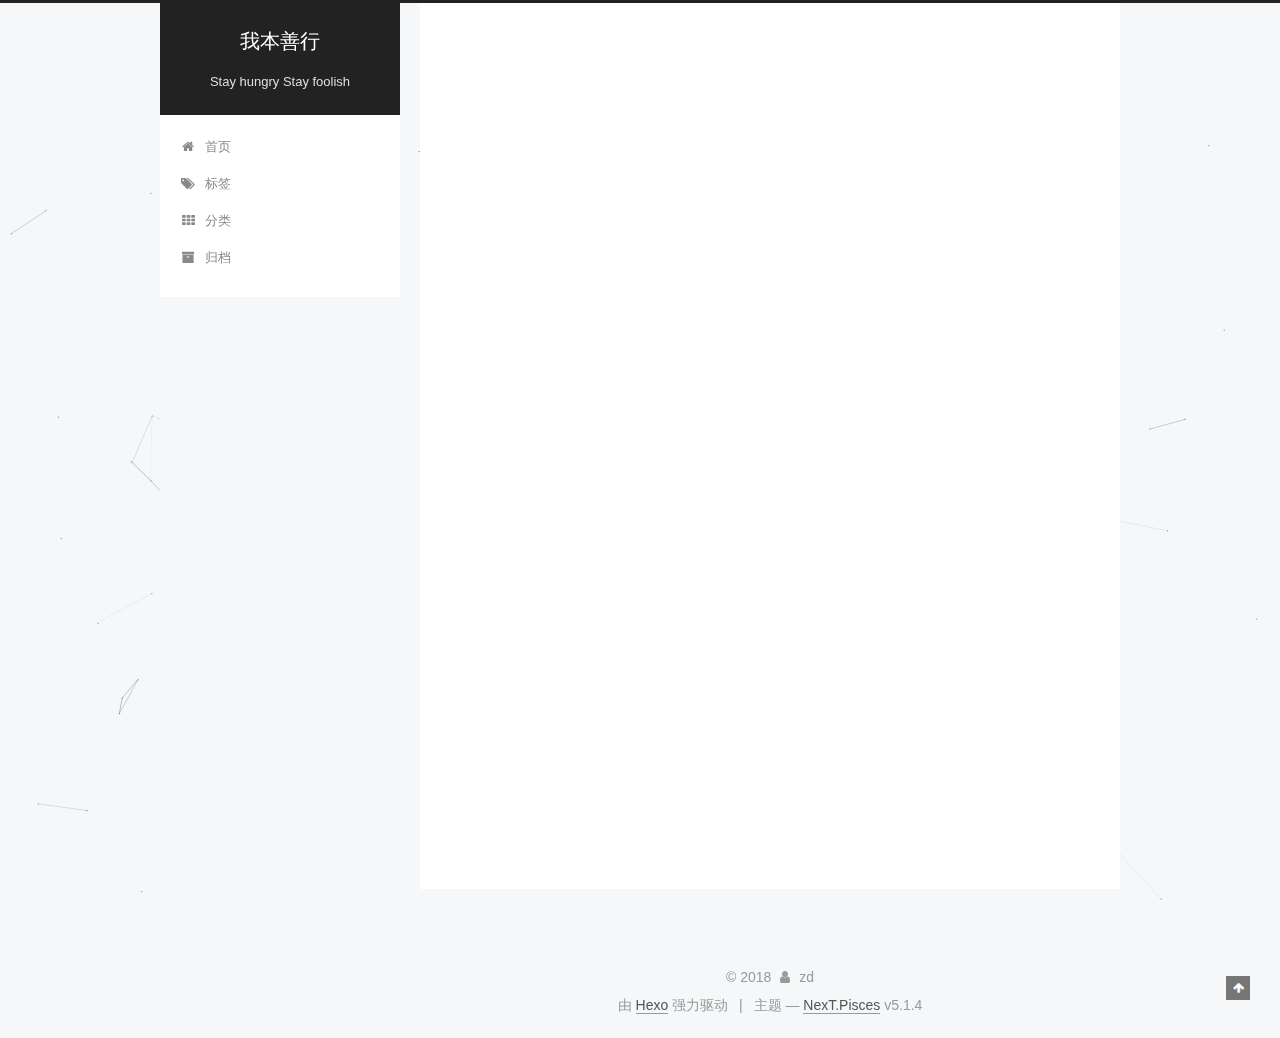
==== commit 744e5446: "Site updated: 2018-04-04 21:49:16" ====
--- a/index.html
+++ b/index.html
@@ -336,13 +336,17 @@
 </blockquote>
 <h1 id="标题"><a href="#标题" class="headerlink" title="标题"></a>标题</h1><ul>
 <li>标题加1个#号是一级标题，加2个#是二级标题依此类推。</li>
-<li>在标题底下加任意个=代表一级标题,-代表二级标题<h1 id="列表"><a href="#列表" class="headerlink" title="列表"></a>列表</h1></li>
+<li>在标题底下加任意个=代表一级标题,-代表二级标题。<h1 id="列表"><a href="#列表" class="headerlink" title="列表"></a>列表</h1></li>
 </ul>
 <ul>
 <li>无序列表使用-、+和*作为列表标记：</li>
-<li>有序列表用数字加英文点.来表示<h1 id="引用"><a href="#引用" class="headerlink" title="引用"></a>引用</h1>用&gt;来表示引用<figure class="highlight plain"><table><tr><td class="gutter"><pre><span class="line">1</span><br><span class="line">2</span><br><span class="line">3</span><br><span class="line">4</span><br><span class="line">5</span><br><span class="line">6</span><br><span class="line">7</span><br><span class="line">8</span><br><span class="line">9</span><br><span class="line">10</span><br><span class="line">11</span><br><span class="line">12</span><br><span class="line">13</span><br></pre></td><td class="code"><pre><span class="line"> void InsertSort(int array[],int n)</span><br><span class="line">&#123;</span><br><span class="line"> for (int i=1;i&lt;n;++i)</span><br><span class="line">    &#123;</span><br><span class="line">		for (int j=i;j&gt;0;--j)//以0到i为遍历区间</span><br><span class="line">		&#123;</span><br><span class="line">			if (array[j]&lt;array[j-1])</span><br><span class="line">				swap(array,j,j-1);</span><br><span class="line">			else</span><br><span class="line">				break;//为&gt;时即可知是有序数组即break</span><br><span class="line">		&#125;</span><br><span class="line">	&#125;</span><br><span class="line">&#125;</span><br></pre></td></tr></table></figure>
-</li>
+<li>有序列表用数字加英文点.来表示<h1 id="引用"><a href="#引用" class="headerlink" title="引用"></a>引用</h1></li>
+<li>用&gt;来表示引用，&gt;&gt;表示二级引用</li>
+<li>引用代码块是使用一对<figure class="highlight plain"><table><tr><td class="gutter"><pre><span class="line">1</span><br><span class="line">2</span><br></pre></td><td class="code"><pre><span class="line"># 字体</span><br><span class="line">- 两个*或两个-代表加粗，一个*或-代表斜体，~~代表删除。</span><br></pre></td></tr></table></figure></li>
 </ul>
+<p><strong>加粗文本</strong> 或者 <strong>加粗文本</strong></p>
+<p><em>斜体文本</em>  或者<em>斜体文本</em></p>
+<p><del>删除文本</del><br><code>`</code></p>
 
           
         
--- a/css/main.css
+++ b/css/main.css
@@ -1823,7 +1823,7 @@
   width: 4px;
   height: 4px;
   border-radius: 50%;
-  background: #8eff1d;
+  background: #78ff87;
 }
 .links-of-blogroll {
   font-size: 13px;
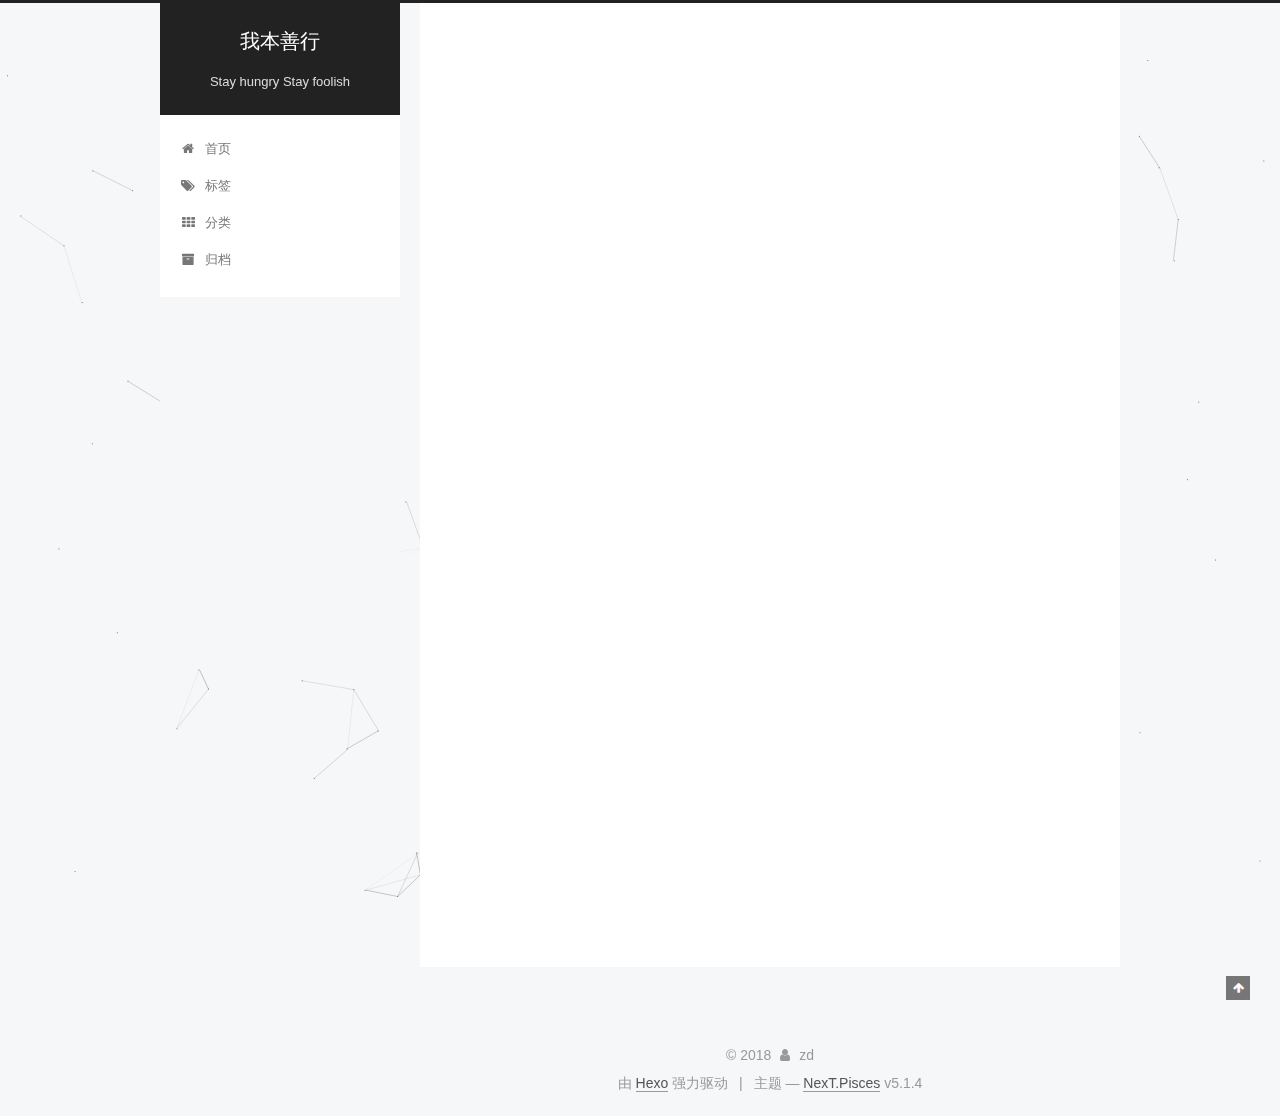
==== commit ca95ac6b: "Site updated: 2018-04-04 21:59:55" ====
--- a/index.html
+++ b/index.html
@@ -334,15 +334,15 @@
             <blockquote>
 <p>Markdown是一种可以使用普通文本编辑器编写的标记语言，通过简单的标记语法，它可以使普通文本内容具有一定的格式。</p>
 </blockquote>
-<h1 id="标题"><a href="#标题" class="headerlink" title="标题"></a>标题</h1><ul>
+<h2 id="标题"><a href="#标题" class="headerlink" title="标题"></a>标题</h2><ul>
 <li>标题加1个#号是一级标题，加2个#是二级标题依此类推。</li>
-<li>在标题底下加任意个=代表一级标题,-代表二级标题。<h1 id="列表"><a href="#列表" class="headerlink" title="列表"></a>列表</h1></li>
+<li>在标题底下加任意个=代表一级标题,-代表二级标题。<h2 id="列表"><a href="#列表" class="headerlink" title="列表"></a>列表</h2></li>
 </ul>
 <ul>
 <li>无序列表使用-、+和*作为列表标记：</li>
-<li>有序列表用数字加英文点.来表示<h1 id="引用"><a href="#引用" class="headerlink" title="引用"></a>引用</h1></li>
+<li>有序列表用数字加英文点.来表示<h2 id="引用"><a href="#引用" class="headerlink" title="引用"></a>引用</h2></li>
 <li>用&gt;来表示引用，&gt;&gt;表示二级引用</li>
-<li>引用代码块是使用一对<figure class="highlight plain"><table><tr><td class="gutter"><pre><span class="line">1</span><br><span class="line">2</span><br></pre></td><td class="code"><pre><span class="line"># 字体</span><br><span class="line">- 两个*或两个-代表加粗，一个*或-代表斜体，~~代表删除。</span><br></pre></td></tr></table></figure></li>
+<li>引用代码块是使用一对<figure class="highlight plain"><table><tr><td class="gutter"><pre><span class="line">1</span><br><span class="line">2</span><br></pre></td><td class="code"><pre><span class="line">## 字体</span><br><span class="line">- 两个*或两个-代表加粗，一个*或-代表斜体，~~代表删除。</span><br></pre></td></tr></table></figure></li>
 </ul>
 <p><strong>加粗文本</strong> 或者 <strong>加粗文本</strong></p>
 <p><em>斜体文本</em>  或者<em>斜体文本</em></p>
--- a/css/main.css
+++ b/css/main.css
@@ -1823,7 +1823,7 @@
   width: 4px;
   height: 4px;
   border-radius: 50%;
-  background: #78ff87;
+  background: #c3ba1c;
 }
 .links-of-blogroll {
   font-size: 13px;
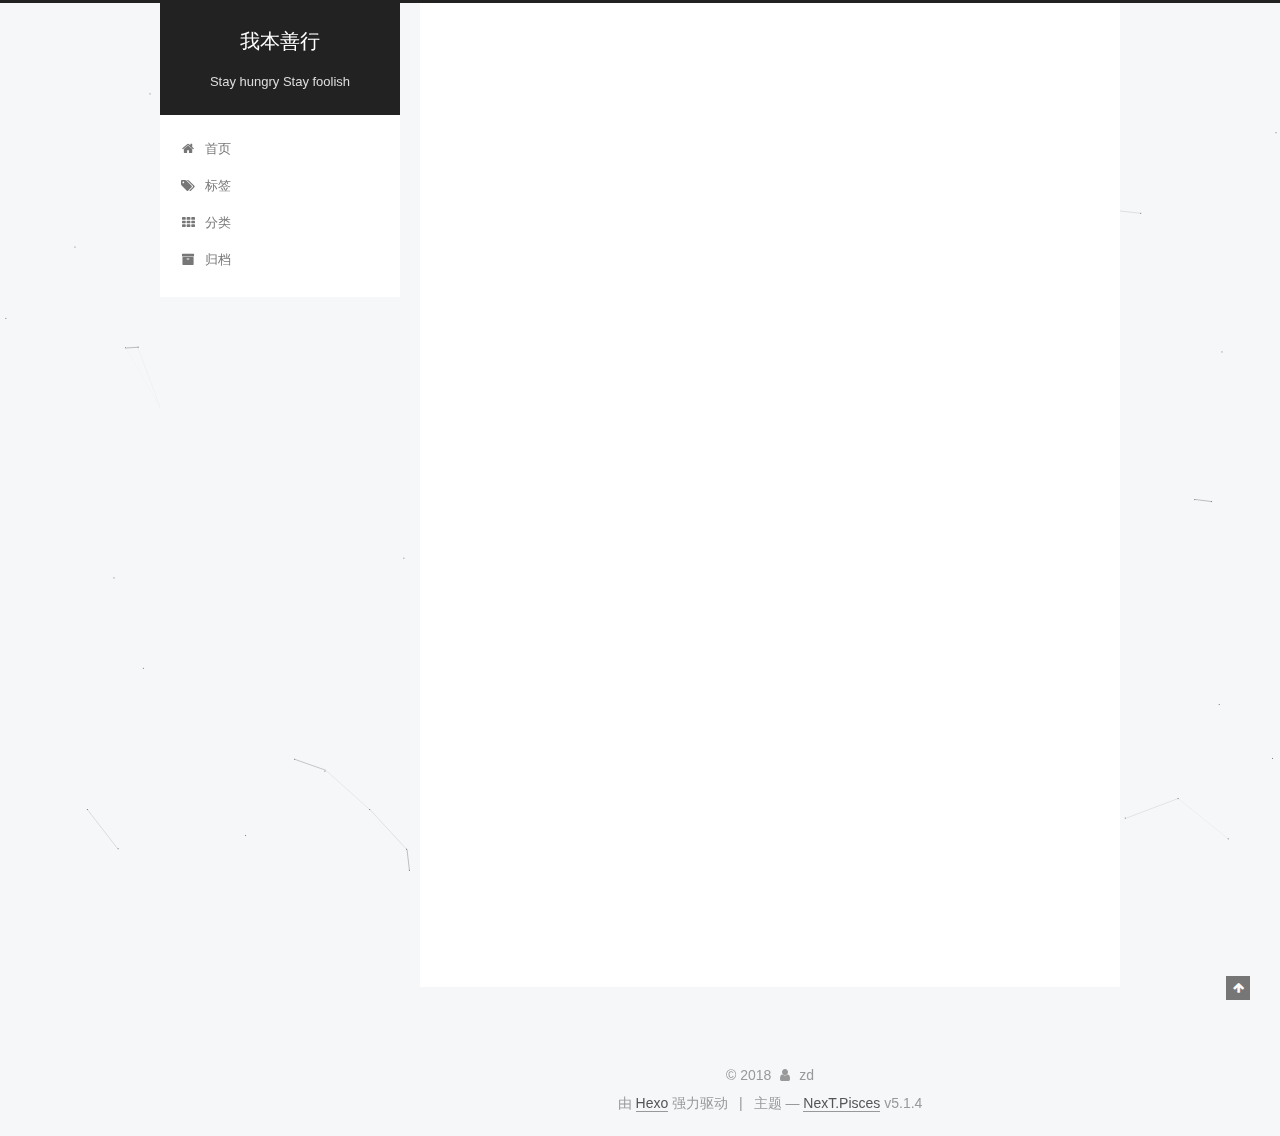
==== commit 72c99cca: "Site updated: 2018-04-04 22:02:54" ====
--- a/index.html
+++ b/index.html
@@ -336,13 +336,15 @@
 </blockquote>
 <h2 id="标题"><a href="#标题" class="headerlink" title="标题"></a>标题</h2><ul>
 <li>标题加1个#号是一级标题，加2个#是二级标题依此类推。</li>
-<li>在标题底下加任意个=代表一级标题,-代表二级标题。<h2 id="列表"><a href="#列表" class="headerlink" title="列表"></a>列表</h2></li>
+<li>在标题底下加任意个=代表一级标题,-代表二级标题。</li>
 </ul>
-<ul>
+<h2 id="列表"><a href="#列表" class="headerlink" title="列表"></a>列表</h2><ul>
 <li>无序列表使用-、+和*作为列表标记：</li>
-<li>有序列表用数字加英文点.来表示<h2 id="引用"><a href="#引用" class="headerlink" title="引用"></a>引用</h2></li>
+<li>有序列表用数字加英文点.来表示</li>
+</ul>
+<h2 id="引用"><a href="#引用" class="headerlink" title="引用"></a>引用</h2><ul>
 <li>用&gt;来表示引用，&gt;&gt;表示二级引用</li>
-<li>引用代码块是使用一对<figure class="highlight plain"><table><tr><td class="gutter"><pre><span class="line">1</span><br><span class="line">2</span><br></pre></td><td class="code"><pre><span class="line">## 字体</span><br><span class="line">- 两个*或两个-代表加粗，一个*或-代表斜体，~~代表删除。</span><br></pre></td></tr></table></figure></li>
+<li>引用代码块是使用一对<figure class="highlight plain"><table><tr><td class="gutter"><pre><span class="line">1</span><br><span class="line">2</span><br><span class="line">3</span><br></pre></td><td class="code"><pre><span class="line"></span><br><span class="line">## 字体</span><br><span class="line">- 两个*或两个-代表加粗，一个*或-代表斜体，~~代表删除。</span><br></pre></td></tr></table></figure></li>
 </ul>
 <p><strong>加粗文本</strong> 或者 <strong>加粗文本</strong></p>
 <p><em>斜体文本</em>  或者<em>斜体文本</em></p>
--- a/css/main.css
+++ b/css/main.css
@@ -1823,7 +1823,7 @@
   width: 4px;
   height: 4px;
   border-radius: 50%;
-  background: #c3ba1c;
+  background: #1b82e9;
 }
 .links-of-blogroll {
   font-size: 13px;
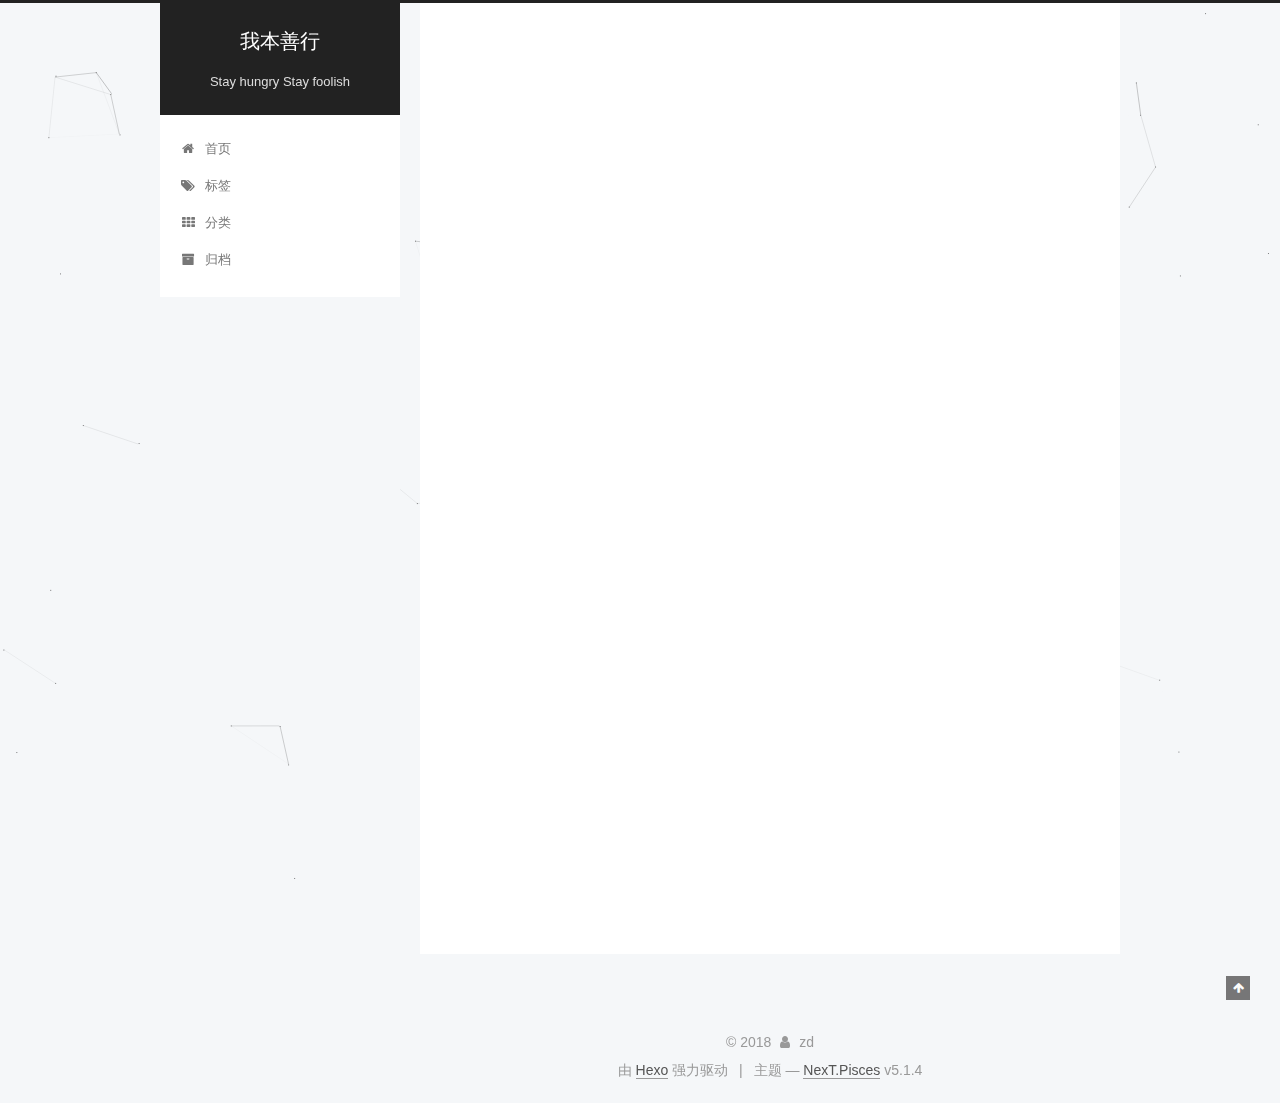
==== commit 8a3caa8e: "Site updated: 2018-04-04 22:12:18" ====
--- a/index.html
+++ b/index.html
@@ -344,11 +344,20 @@
 </ul>
 <h2 id="引用"><a href="#引用" class="headerlink" title="引用"></a>引用</h2><ul>
 <li>用&gt;来表示引用，&gt;&gt;表示二级引用</li>
-<li>引用代码块是使用一对<figure class="highlight plain"><table><tr><td class="gutter"><pre><span class="line">1</span><br><span class="line">2</span><br><span class="line">3</span><br></pre></td><td class="code"><pre><span class="line"></span><br><span class="line">## 字体</span><br><span class="line">- 两个*或两个-代表加粗，一个*或-代表斜体，~~代表删除。</span><br></pre></td></tr></table></figure></li>
+<li>引用代码块是使用一对<code>`</code>表示</li>
 </ul>
+<h2 id="字体"><a href="#字体" class="headerlink" title="字体"></a>字体</h2><ul>
+<li>两个<em>或两个-代表加粗，一个</em>或-代表斜体，~~代表删除。</li>
+</ul>
+<blockquote>
 <p><strong>加粗文本</strong> 或者 <strong>加粗文本</strong></p>
+</blockquote>
+<blockquote>
 <p><em>斜体文本</em>  或者<em>斜体文本</em></p>
-<p><del>删除文本</del><br><code>`</code></p>
+</blockquote>
+<blockquote>
+<p><del>删除文本</del></p>
+</blockquote>
 
           
         
--- a/css/main.css
+++ b/css/main.css
@@ -1823,7 +1823,7 @@
   width: 4px;
   height: 4px;
   border-radius: 50%;
-  background: #1b82e9;
+  background: #e5c9ff;
 }
 .links-of-blogroll {
   font-size: 13px;
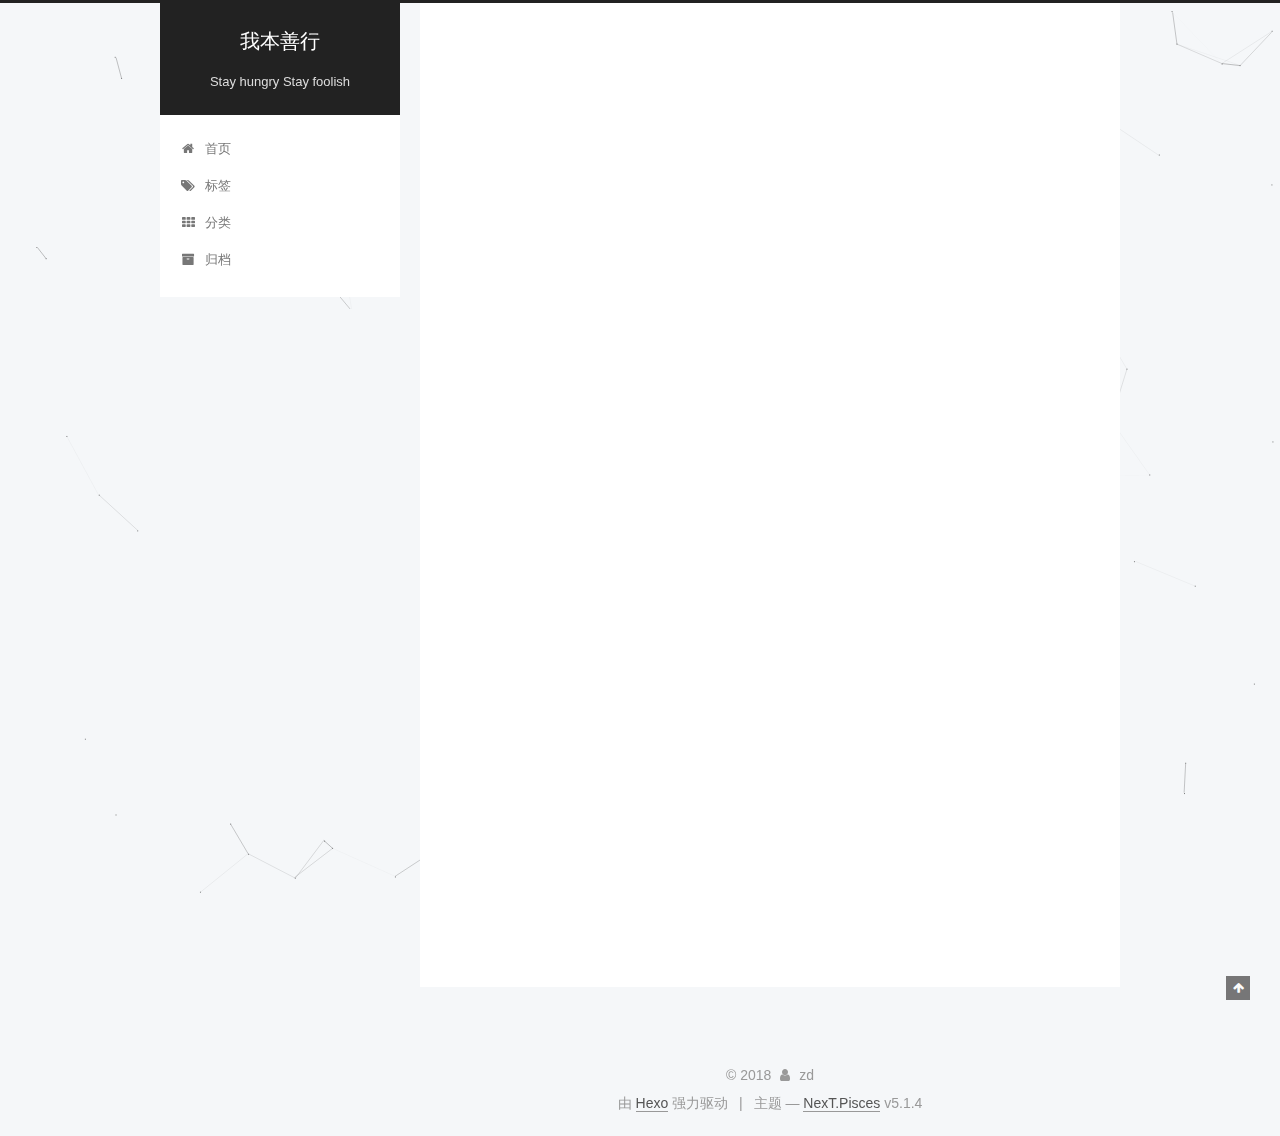
==== commit e09c8915: "Site updated: 2018-04-04 22:15:00" ====
--- a/index.html
+++ b/index.html
@@ -344,20 +344,11 @@
 </ul>
 <h2 id="引用"><a href="#引用" class="headerlink" title="引用"></a>引用</h2><ul>
 <li>用&gt;来表示引用，&gt;&gt;表示二级引用</li>
-<li>引用代码块是使用一对<code>`</code>表示</li>
+<li>引用代码块是使用一对<figure class="highlight plain"><table><tr><td class="gutter"><pre><span class="line">1</span><br><span class="line">2</span><br><span class="line">3</span><br></pre></td><td class="code"><pre><span class="line"></span><br><span class="line">## 字体</span><br><span class="line">- 两个*或两个-代表加粗，一个*或-代表斜体，~~代表删除。</span><br></pre></td></tr></table></figure></li>
 </ul>
-<h2 id="字体"><a href="#字体" class="headerlink" title="字体"></a>字体</h2><ul>
-<li>两个<em>或两个-代表加粗，一个</em>或-代表斜体，~~代表删除。</li>
-</ul>
-<blockquote>
 <p><strong>加粗文本</strong> 或者 <strong>加粗文本</strong></p>
-</blockquote>
-<blockquote>
 <p><em>斜体文本</em>  或者<em>斜体文本</em></p>
-</blockquote>
-<blockquote>
-<p><del>删除文本</del></p>
-</blockquote>
+<p><del>删除文本</del><br><code>`</code></p>
 
           
         
--- a/css/main.css
+++ b/css/main.css
@@ -1823,7 +1823,7 @@
   width: 4px;
   height: 4px;
   border-radius: 50%;
-  background: #e5c9ff;
+  background: #e312ff;
 }
 .links-of-blogroll {
   font-size: 13px;
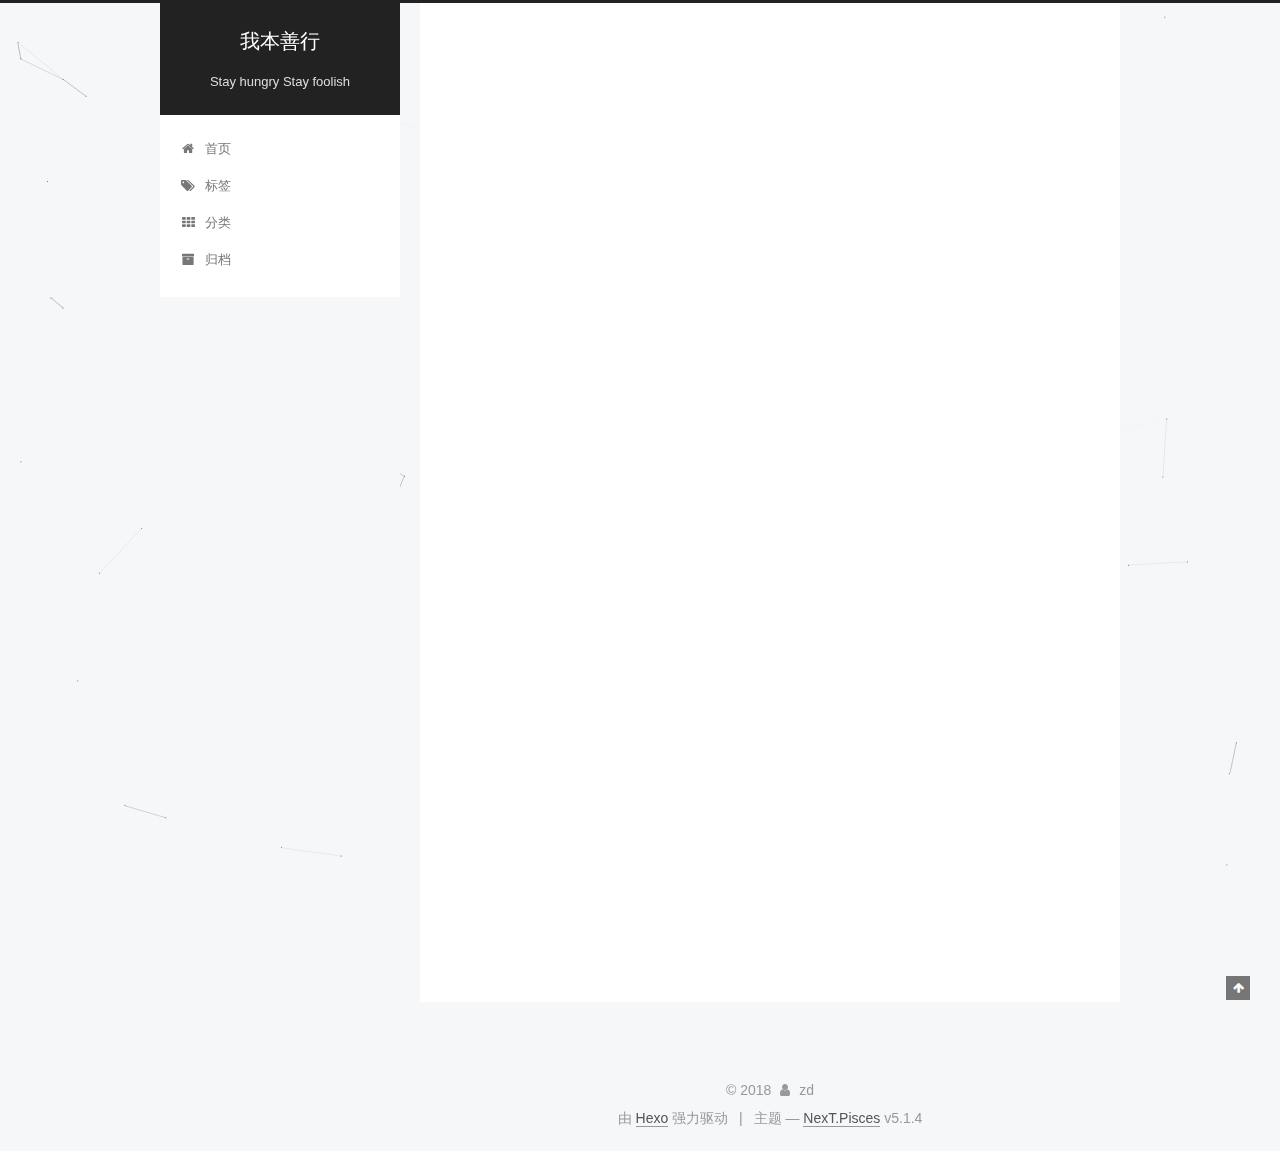
==== commit 5ea6a016: "Site updated: 2018-04-04 22:22:17" ====
--- a/index.html
+++ b/index.html
@@ -344,11 +344,14 @@
 </ul>
 <h2 id="引用"><a href="#引用" class="headerlink" title="引用"></a>引用</h2><ul>
 <li>用&gt;来表示引用，&gt;&gt;表示二级引用</li>
-<li>引用代码块是使用一对<figure class="highlight plain"><table><tr><td class="gutter"><pre><span class="line">1</span><br><span class="line">2</span><br><span class="line">3</span><br></pre></td><td class="code"><pre><span class="line"></span><br><span class="line">## 字体</span><br><span class="line">- 两个*或两个-代表加粗，一个*或-代表斜体，~~代表删除。</span><br></pre></td></tr></table></figure></li>
+<li>引用代码块是使用一对<code>`</code>表示</li>
 </ul>
-<p><strong>加粗文本</strong> 或者 <strong>加粗文本</strong></p>
-<p><em>斜体文本</em>  或者<em>斜体文本</em></p>
-<p><del>删除文本</del><br><code>`</code></p>
+<h2 id="字体"><a href="#字体" class="headerlink" title="字体"></a>字体</h2><ul>
+<li>两个<em>或两个-代表加粗，一个</em>或-代表斜体，~~代表删除。</li>
+</ul>
+<h2 id="图片"><a href="#图片" class="headerlink" title="图片"></a>图片</h2><ul>
+<li>图片用<img src="" alt="">格式表示<br>eg:  !()[D:\zd_git\zhaodundun.github.io\source\images.avatar.png]</li>
+</ul>
 
           
         
--- a/css/main.css
+++ b/css/main.css
@@ -1823,7 +1823,7 @@
   width: 4px;
   height: 4px;
   border-radius: 50%;
-  background: #e312ff;
+  background: #ff21ff;
 }
 .links-of-blogroll {
   font-size: 13px;
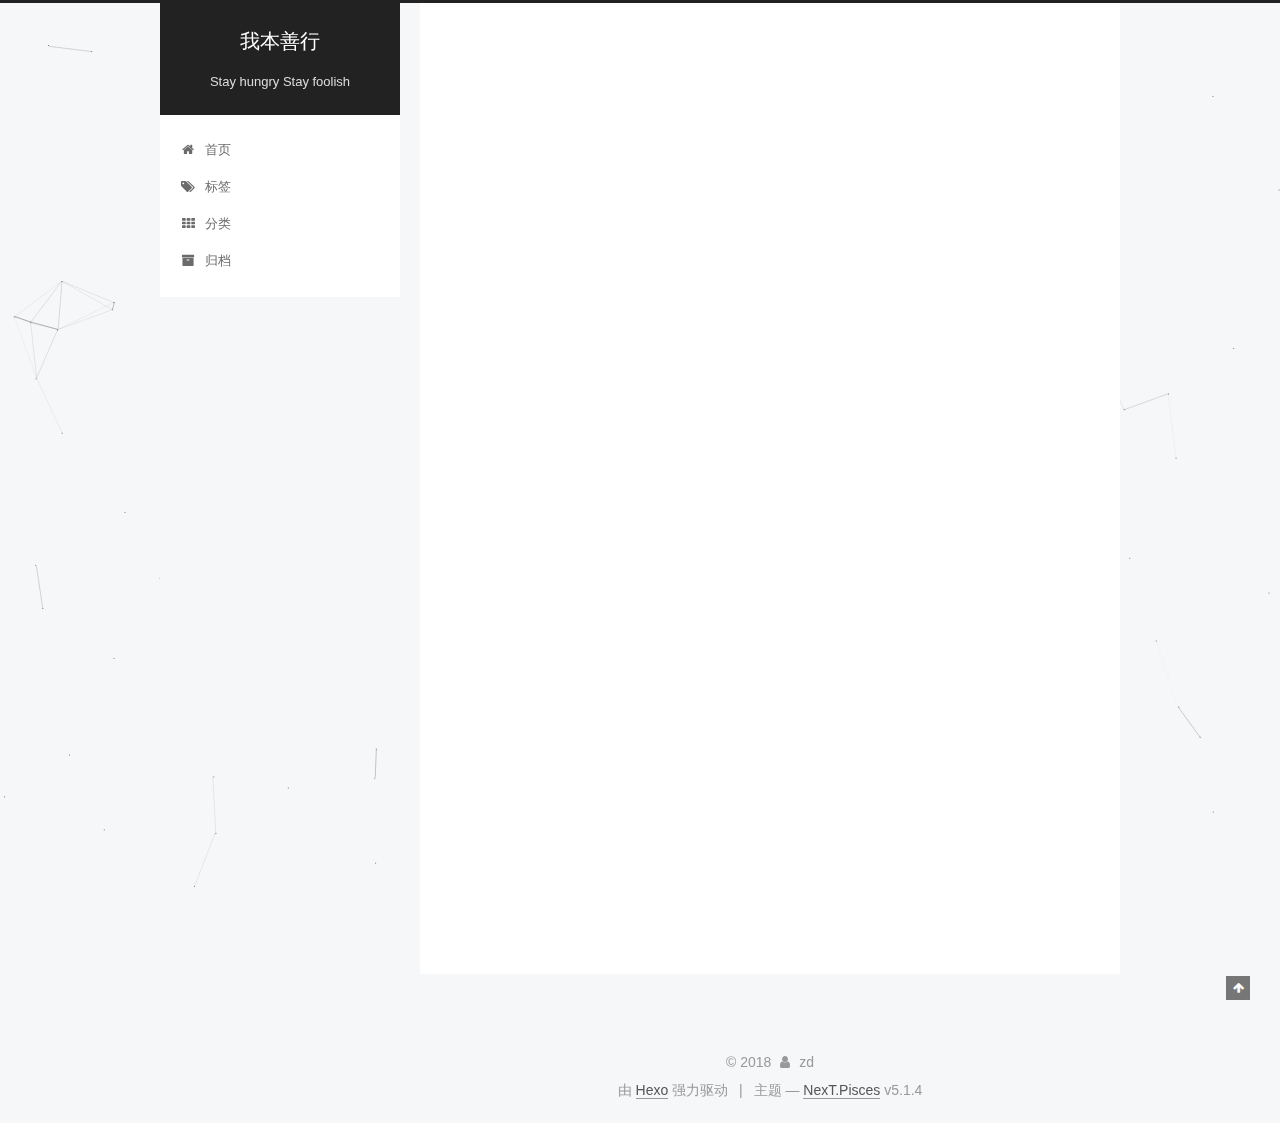
==== commit c15626f9: "Site updated: 2018-04-04 22:26:18" ====
--- a/index.html
+++ b/index.html
@@ -350,7 +350,7 @@
 <li>两个<em>或两个-代表加粗，一个</em>或-代表斜体，~~代表删除。</li>
 </ul>
 <h2 id="图片"><a href="#图片" class="headerlink" title="图片"></a>图片</h2><ul>
-<li>图片用<img src="" alt="">格式表示<br>eg:  !()[D:\zd_git\zhaodundun.github.io\source\images.avatar.png]</li>
+<li>图片用<img src="D:\zd_git\zhaodundun.github.io\source\images.avatar.png" alt="">格式表示</li>
 </ul>
 
           
--- a/css/main.css
+++ b/css/main.css
@@ -1823,7 +1823,7 @@
   width: 4px;
   height: 4px;
   border-radius: 50%;
-  background: #ff21ff;
+  background: #94c23e;
 }
 .links-of-blogroll {
   font-size: 13px;
